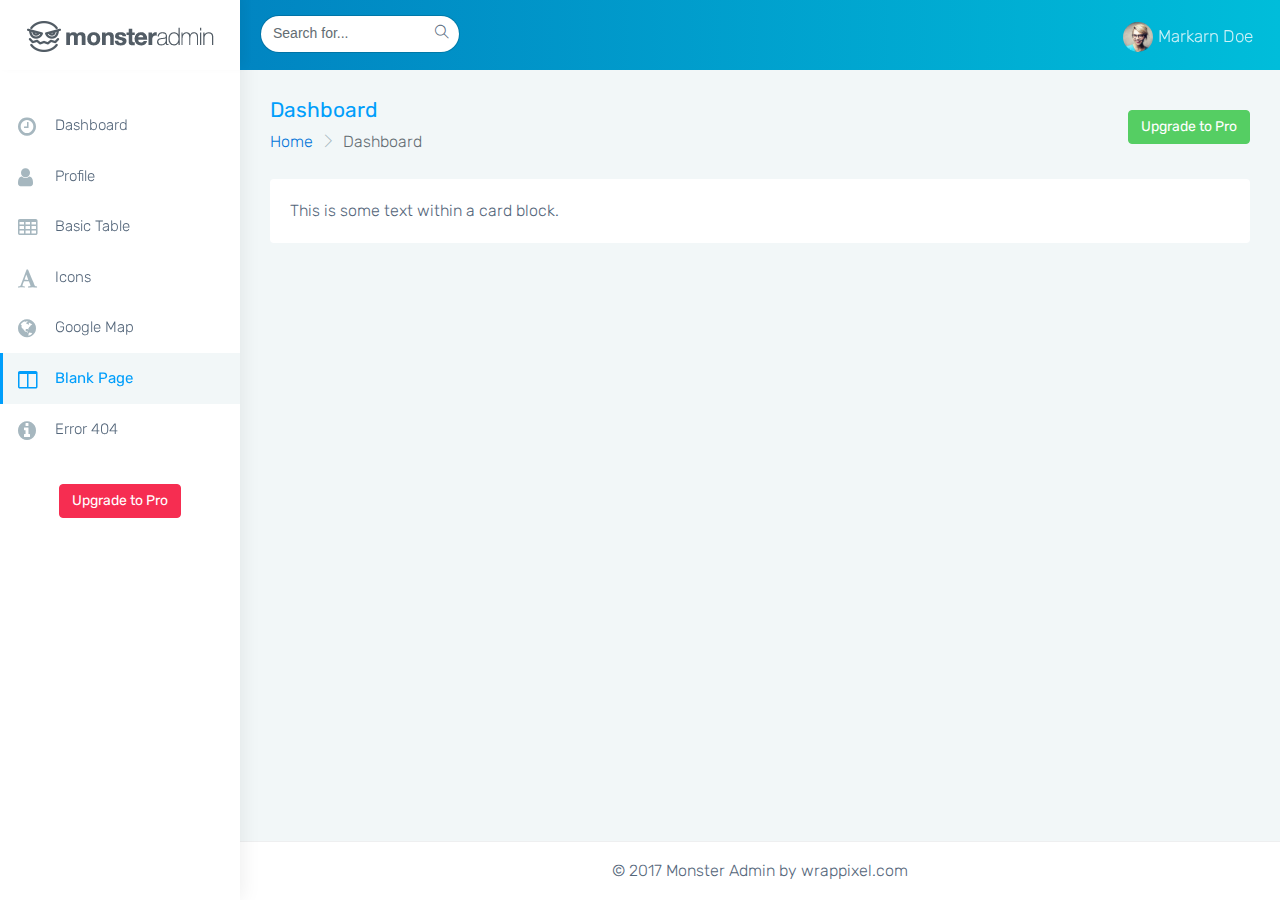
==== admin/lite_version/pages-blank.html @ a8d28470 "update code" ====
<!DOCTYPE html>
<html lang="en">

<head>
    <meta charset="utf-8">
    <meta http-equiv="X-UA-Compatible" content="IE=edge">
    <!-- Tell the browser to be responsive to screen width -->
    <meta name="viewport" content="width=device-width, initial-scale=1">
    <meta name="description" content="">
    <meta name="author" content="">
    <!-- Favicon icon -->
    <link rel="icon" type="image/png" sizes="16x16" href="../assets/images/favicon.png">
    <title>Admin Shop</title>
    <!-- Bootstrap Core CSS -->
    <link href="../assets/plugins/bootstrap/css/bootstrap.min.css" rel="stylesheet">
    <!-- Custom CSS -->
    <link href="css/style.css" rel="stylesheet">
    <!-- You can change the theme colors from here -->
    <link href="css/colors/blue.css" id="theme" rel="stylesheet">
    <!-- HTML5 Shim and Respond.js IE8 support of HTML5 elements and media queries -->
    <!-- WARNING: Respond.js doesn't work if you view the page via file:// -->
    <!--[if lt IE 9]>
    <script src="https://oss.maxcdn.com/libs/html5shiv/3.7.0/html5shiv.js"></script>
    <script src="https://oss.maxcdn.com/libs/respond.js/1.4.2/respond.min.js"></script>
<![endif]-->
</head>

<body class="fix-header card-no-border">
    <!-- ============================================================== -->
    <!-- Preloader - style you can find in spinners.css -->
    <!-- ============================================================== -->
    <div class="preloader">
        <svg class="circular" viewBox="25 25 50 50">
            <circle class="path" cx="50" cy="50" r="20" fill="none" stroke-width="2" stroke-miterlimit="10" /> </svg>
    </div>
    <!-- ============================================================== -->
    <!-- Main wrapper - style you can find in pages.scss -->
    <!-- ============================================================== -->
    <div id="main-wrapper">
        <!-- ============================================================== -->
        <!-- Topbar header - style you can find in pages.scss -->
        <!-- ============================================================== -->
        <header class="topbar">
            <nav class="navbar top-navbar navbar-toggleable-sm navbar-light">
                <!-- ============================================================== -->
                <!-- Logo -->
                <!-- ============================================================== -->
                <div class="navbar-header">
                    <a class="navbar-brand" href="index.html">
                        <!-- Logo icon -->
                        <b>
                            <!--You can put here icon as well // <i class="wi wi-sunset"></i> //-->
                            <!-- Dark Logo icon -->
                            <img src="../assets/images/logo-icon.png" alt="homepage" class="dark-logo" />
                            
                        </b>
                        <!--End Logo icon -->
                        <!-- Logo text -->
                        <span>
                         <!-- dark Logo text -->
                         <img src="../assets/images/logo-text.png" alt="homepage" class="dark-logo" />
                         </span> </a>
                </div>
                <!-- ============================================================== -->
                <!-- End Logo -->
                <!-- ============================================================== -->
                <div class="navbar-collapse">
                    <!-- ============================================================== -->
                    <!-- toggle and nav items -->
                    <!-- ============================================================== -->
                    <ul class="navbar-nav mr-auto mt-md-0 ">
                        <!-- This is  -->
                        <li class="nav-item"> <a class="nav-link nav-toggler hidden-md-up text-muted waves-effect waves-dark" href="javascript:void(0)"><i class="ti-menu"></i></a> </li>
                        <li class="nav-item hidden-sm-down">
                            <form class="app-search p-l-20">
                                <input type="text" class="form-control" placeholder="Search for..."> <a class="srh-btn"><i class="ti-search"></i></a>
                            </form>
                        </li>
                    </ul>
                    <!-- ============================================================== -->
                    <!-- User profile and search -->
                    <!-- ============================================================== -->
                    <ul class="navbar-nav my-lg-0">
                        <li class="nav-item dropdown">
                            <a class="nav-link dropdown-toggle text-muted waves-effect waves-dark" href="" data-toggle="dropdown" aria-haspopup="true" aria-expanded="false"><img src="../assets/images/users/1.jpg" alt="user" class="profile-pic m-r-5" />Markarn Doe</a>
                        </li>
                    </ul>
                </div>
            </nav>
        </header>
        <!-- ============================================================== -->
        <!-- End Topbar header -->
        <!-- ============================================================== -->
        <!-- ============================================================== -->
        <!-- Left Sidebar - style you can find in sidebar.scss  -->
        <!-- ============================================================== -->
        <aside class="left-sidebar">
            <!-- Sidebar scroll-->
            <div class="scroll-sidebar">
                <!-- Sidebar navigation-->
                <nav class="sidebar-nav">
                    <ul id="sidebarnav">
                        <li>
                            <a href="index.html" class="waves-effect"><i class="fa fa-clock-o m-r-10" aria-hidden="true"></i>Dashboard</a>
                        </li>
                        <li>
                            <a href="pages-profile.html" class="waves-effect"><i class="fa fa-user m-r-10" aria-hidden="true"></i>Profile</a>
                        </li>
                        <li>
                            <a href="table-basic.html" class="waves-effect"><i class="fa fa-table m-r-10" aria-hidden="true"></i>Basic Table</a>
                        </li>
                        <li>
                            <a href="icon-fontawesome.html" class="waves-effect"><i class="fa fa-font m-r-10" aria-hidden="true"></i>Icons</a>
                        </li>
                        <li>
                            <a href="map-google.html" class="waves-effect"><i class="fa fa-globe m-r-10" aria-hidden="true"></i>Google Map</a>
                        </li>
                        <li>
                            <a href="pages-blank.html" class="waves-effect"><i class="fa fa-columns m-r-10" aria-hidden="true"></i>Blank Page</a>
                        </li>
                        <li>
                            <a href="pages-error-404.html" class="waves-effect"><i class="fa fa-info-circle m-r-10" aria-hidden="true"></i>Error 404</a>
                        </li>
                    </ul>
                    <div class="text-center m-t-30">
                        <a href="https://wrappixel.com/templates/monsteradmin/" class="btn btn-danger"> Upgrade to Pro</a>
                    </div>
                </nav>
                <!-- End Sidebar navigation -->
            </div>
            <!-- End Sidebar scroll-->
        </aside>
        <!-- ============================================================== -->
        <!-- End Left Sidebar - style you can find in sidebar.scss  -->
        <!-- ============================================================== -->
        <!-- ============================================================== -->
        <!-- Page wrapper  -->
        <!-- ============================================================== -->
        <div class="page-wrapper">
            <!-- ============================================================== -->
            <!-- Container fluid  -->
            <!-- ============================================================== -->
            <div class="container-fluid">
                <!-- ============================================================== -->
                <!-- Bread crumb and right sidebar toggle -->
                <!-- ============================================================== -->
                <div class="row page-titles">
                    <div class="col-md-6 col-8 align-self-center">
                        <h3 class="text-themecolor m-b-0 m-t-0">Dashboard</h3>
                        <ol class="breadcrumb">
                            <li class="breadcrumb-item"><a href="javascript:void(0)">Home</a></li>
                            <li class="breadcrumb-item active">Dashboard</li>
                        </ol>
                    </div>
                    <div class="col-md-6 col-4 align-self-center">
                        <a href="https://wrappixel.com/templates/monsteradmin/" class="btn pull-right hidden-sm-down btn-success"> Upgrade to Pro</a>
                    </div>
                </div>
                <!-- ============================================================== -->
                <!-- End Bread crumb and right sidebar toggle -->
                <!-- ============================================================== -->
                <!-- ============================================================== -->
                <!-- Start Page Content -->
                <!-- ============================================================== -->
                <div class="row">
                    <div class="col-12">
                        <div class="card">
                            <div class="card-block">
                                This is some text within a card block.
                            </div>
                        </div>
                    </div>
                </div>
                <!-- ============================================================== -->
                <!-- End PAge Content -->
                <!-- ============================================================== -->
            </div>
            <!-- ============================================================== -->
            <!-- End Container fluid  -->
            <!-- ============================================================== -->
            <!-- ============================================================== -->
            <!-- footer -->
            <!-- ============================================================== -->
            <footer class="footer text-center">
                © 2017 Monster Admin by wrappixel.com
            </footer>
            <!-- ============================================================== -->
            <!-- End footer -->
            <!-- ============================================================== -->
        </div>
        <!-- ============================================================== -->
        <!-- End Page wrapper  -->
        <!-- ============================================================== -->
    </div>
    <!-- ============================================================== -->
    <!-- End Wrapper -->
    <!-- ============================================================== -->
    <!-- ============================================================== -->
    <!-- All Jquery -->
    <!-- ============================================================== -->
    <script src="../assets/plugins/jquery/jquery.min.js"></script>
    <!-- Bootstrap tether Core JavaScript -->
    <script src="../assets/plugins/bootstrap/js/tether.min.js"></script>
    <script src="../assets/plugins/bootstrap/js/bootstrap.min.js"></script>
    <!-- slimscrollbar scrollbar JavaScript -->
    <script src="js/jquery.slimscroll.js"></script>
    <!--Wave Effects -->
    <script src="js/waves.js"></script>
    <!--Menu sidebar -->
    <script src="js/sidebarmenu.js"></script>
    <!--stickey kit -->
    <script src="../assets/plugins/sticky-kit-master/dist/sticky-kit.min.js"></script>
    <!--Custom JavaScript -->
    <script src="js/custom.min.js"></script>
    <!-- ============================================================== -->
    <!-- Style switcher -->
    <!-- ============================================================== -->
    <script src="../assets/plugins/styleswitcher/jQuery.style.switcher.js"></script>
</body>

</html>
---- admin/lite_version/css/style.css ----
@import 'https://fonts.googleapis.com/css?family=Rubik:300,400,500,700,900';@import url(../scss/icons/font-awesome/css/font-awesome.min.css);@import url(../scss/icons/simple-line-icons/css/simple-line-icons.css);@import url(../scss/icons/weather-icons/css/weather-icons.min.css);@import url(../scss/icons/linea-icons/linea.css);@import url(../scss/icons/themify-icons/themify-icons.css);@import url(../scss/icons/flag-icon-css/flag-icon.min.css);@import url(../scss/icons/material-design-iconic-font/css/materialdesignicons.min.css);@import url(../css/spinners.css);@import url(../css/animate.css);.preloader{width:100%;height:100%;top:0px;position:fixed;z-index:99999;background:#fff}.preloader .cssload-speeding-wheel{position:absolute;top:calc(50% - 3.5px);left:calc(50% - 3.5px)}*{outline:none!important}body{background:#fff;font-family:"Rubik", sans-serif;margin:0;overflow-x:hidden;color:#54667a;font-weight:300}html{position:relative;min-height:100%;background:#ffffff}a:focus,a:hover{text-decoration:none}a.link{color:#54667a!important}a.link:focus,a.link:hover{color:#009efb!important}.img-responsive{width:100%;height:auto}.img-rounded{border-radius:4px}h1,h2,h3,h4,h5,h6{color:#2c2b2e;font-family:"Rubik", sans-serif;font-weight:400}h1{line-height:48px;font-size:36px}h2{line-height:36px;font-size:24px}h3{line-height:30px;font-size:21px}h4{line-height:22px;font-size:18px}h5{line-height:18px;font-size:16px;font-weight:400}h6{line-height:16px;font-size:14px;font-weight:400}.display-5{font-size:3rem}.display-6{font-size:36px}.box{border-radius:4px;padding:10px}.dl{display:inline-block!important}.db{display:block!important}.no-wrap td,.no-wrap th{white-space:nowrap}blockquote{border-left:5px solid #009efb!important;border:1px solid rgba(120, 130, 140, 0.13);padding:15px}.clear{clear:both}ol li{margin:5px 0}.p-0{padding:0px!important}.p-10{padding:10px!important}.p-20{padding:20px!important}.p-30{padding:30px!important}.p-l-0{padding-left:0px!important}.p-l-10{padding-left:10px!important}.p-l-20{padding-left:20px!important}.p-r-0{padding-right:0px!important}.p-r-10{padding-right:10px!important}.p-r-20{padding-right:20px!important}.p-r-30{padding-right:30px!important}.p-r-40{padding-right:40px!important}.p-t-0{padding-top:0px!important}.p-t-10{padding-top:10px!important}.p-t-20{padding-top:20px!important}.p-t-30{padding-top:30px!important}.p-b-0{padding-bottom:0px!important}.p-b-5{padding-bottom:5px!important}.p-b-10{padding-bottom:10px!important}.p-b-20{padding-bottom:20px!important}.p-b-30{padding-bottom:30px!important}.p-b-40{padding-bottom:40px!important}.m-0{margin:0px!important}.m-l-5{margin-left:5px!important}.m-l-10{margin-left:10px!important}.m-l-15{margin-left:15px!important}.m-l-20{margin-left:20px!important}.m-l-30{margin-left:30px!important}.m-l-40{margin-left:40px!important}.m-r-5{margin-right:5px!important}.m-r-10{margin-right:10px!important}.m-r-15{margin-right:15px!important}.m-r-20{margin-right:20px!important}.m-r-30{margin-right:30px!important}.m-r-40{margin-right:40px!important}.m-t-0{margin-top:0px!important}.m-t-5{margin-top:5px!important}.m-t-10{margin-top:10px!important}.m-t-15{margin-top:15px!important}.m-t-20{margin-top:20px!important}.m-t-30{margin-top:30px!important}.m-t-40{margin-top:40px!important}.m-b-0{margin-bottom:0px!important}.m-b-5{margin-bottom:5px!important}.m-b-10{margin-bottom:10px!important}.m-b-15{margin-bottom:15px!important}.m-b-20{margin-bottom:20px!important}.m-b-30{margin-bottom:30px!important}.m-b-40{margin-bottom:40px!important}.vt{vertical-align:top!important}.vm{vertical-align:middle!important}.vb{vertical-align:bottom!important}.font-bold{font-weight:700!important}.font-normal{font-weight:normal!important}.font-light{font-weight:300!important}.font-medium{font-weight:400!important}.font-16{font-size:16px!important}.font-14{font-size:14px!important}.font-18{font-size:18px!important}.font-20{font-size:20px!important}.b-0{border:none}.b-r{border-right:1px solid rgba(120, 130, 140, 0.13)!important}.b-l{border-left:1px solid rgba(120, 130, 140, 0.13)!important}.b-b{border-bottom:1px solid rgba(120, 130, 140, 0.13)!important}.b-t{border-top:1px solid rgba(120, 130, 140, 0.13)!important}.b-all{border:1px solid rgba(120, 130, 140, 0.13)!important}.thumb-sm{height:32px;width:32px}.thumb-md{height:48px;width:48px}.thumb-lg{height:88px;width:88px}.hide{display:none}.img-circle{border-radius:100%}.radius{border-radius:4px}.text-muted{color:#90a4ae!important}.bg-primary{background-color:#7460ee!important}.bg-success{background-color:#55ce63!important}.bg-info{background-color:#009efb!important}.bg-warning{background-color:#ffbc34!important}.bg-danger{background-color:#f62d51!important}.bg-megna{background-color:#01c0c8!important}.bg-theme{background-color:#009efb!important}.bg-inverse{background-color:#2f3d4a!important}.bg-purple{background-color:#7460ee!important}.bg-light-primary{background-color:#f1effd!important}.bg-light-success{background-color:#e8fdeb!important}.bg-light-info{background-color:#cfecfe!important}.bg-light-extra{background-color:#ebf3f5!important}.bg-light-warning{background-color:#fff8ec!important}.bg-light-danger{background-color:#f9e7eb!important}.bg-light-inverse{background-color:#f6f6f6!important}.bg-light{background-color:#f2f7f8!important}.bg-white{background-color:#ffffff!important}.round{line-height:45px;color:#ffffff;width:45px;height:45px;display:inline-block;font-weight:400;text-align:center;border-radius:100%;background:#009efb}.round img{border-radius:100%}.round.round-info{background:#009efb}.round.round-warning{background:#ffbc34}.round.round-danger{background:#f62d51}.round.round-success{background:#55ce63}.round.round-primary{background:#7460ee}.label{padding:2px 10px;line-height:13px;color:#ffffff;font-weight:400;border-radius:4px;font-size:75%}.label-rounded{border-radius:60px}.label-custom{background-color:#01c0c8}.label-success{background-color:#55ce63}.label-info{background-color:#009efb}.label-warning{background-color:#ffbc34}.label-danger{background-color:#f62d51}.label-megna{background-color:#01c0c8}.label-primary{background-color:#7460ee}.label-purple{background-color:#7460ee}.label-red{background-color:#fb3a3a}.label-inverse{background-color:#2f3d4a}.label-default{background-color:#f2f7f8}.label-white{background-color:#ffffff}.label-light-success{background-color:#e8fdeb;color:#55ce63}.label-light-info{background-color:#cfecfe;color:#009efb}.label-light-warning{background-color:#fff8ec;color:#ffbc34}.label-light-danger{background-color:#f9e7eb;color:#f62d51}.label-light-megna{background-color:#e0f2f4;color:#01c0c8}.label-light-primary{background-color:#f1effd;color:#7460ee}.label-light-inverse{background-color:#f6f6f6;color:#2f3d4a}.pagination>li:first-child>a,.pagination>li:first-child>span{border-bottom-left-radius:4px;border-top-left-radius:4px}.pagination>li:last-child>a,.pagination>li:last-child>span{border-bottom-right-radius:4px;border-top-right-radius:4px}.pagination>li>a,.pagination>li>span{color:#263238}.pagination>li>a:focus,.pagination>li>a:hover,.pagination>li>span:focus,.pagination>li>span:hover{background-color:#f2f7f8}.pagination-split li{margin-left:5px;display:inline-block;float:left}.pagination-split li:first-child{margin-left:0}.pagination-split li a{-moz-border-radius:4px;-webkit-border-radius:4px;border-radius:4px}.pagination>.active>a,.pagination>.active>a:focus,.pagination>.active>a:hover,.pagination>.active>span,.pagination>.active>span:focus,.pagination>.active>span:hover{background-color:#009efb;border-color:#009efb}.pager li>a,.pager li>span{-moz-border-radius:4px;-webkit-border-radius:4px;border-radius:4px;color:#263238}.table-box{display:table;width:100%}.table.no-border tbody td{border:0px}.cell{display:table-cell;vertical-align:middle}.table td,.table th{border-color:#f3f1f1}.table th,.table thead th{font-weight:500}.table-hover tbody tr:hover{background:#f2f7f8}.jqstooltip{width:auto!important;height:auto!important}.v-middle td,.v-middle th{vertical-align:middle}.waves-effect{position:relative;cursor:pointer;display:inline-block;overflow:hidden;-webkit-user-select:none;-moz-user-select:none;-ms-user-select:none;user-select:none;-webkit-tap-highlight-color:transparent;vertical-align:middle;z-index:1;will-change:opacity, transform;-webkit-transition:all 0.3s ease-out;-moz-transition:all 0.3s ease-out;-o-transition:all 0.3s ease-out;-ms-transition:all 0.3s ease-out;transition:all 0.3s ease-out}.waves-effect .waves-ripple{position:absolute;border-radius:50%;width:20px;height:20px;margin-top:-10px;margin-left:-10px;opacity:0;background:rgba(0, 0, 0, 0.2);-webkit-transition:all 0.7s ease-out;-moz-transition:all 0.7s ease-out;-o-transition:all 0.7s ease-out;-ms-transition:all 0.7s ease-out;transition:all 0.7s ease-out;-webkit-transition-property:-webkit-transform, opacity;-moz-transition-property:-moz-transform, opacity;-o-transition-property:-o-transform, opacity;transition-property:opacity, -webkit-transform;transition-property:transform, opacity;transition-property:transform, opacity, -webkit-transform;-webkit-transform:scale(0);-moz-transform:scale(0);-ms-transform:scale(0);-o-transform:scale(0);transform:scale(0);pointer-events:none}.waves-effect.waves-light .waves-ripple{background-color:rgba(255, 255, 255, 0.45)}.waves-effect.waves-red .waves-ripple{background-color:rgba(244, 67, 54, 0.7)}.waves-effect.waves-yellow .waves-ripple{background-color:rgba(255, 235, 59, 0.7)}.waves-effect.waves-orange .waves-ripple{background-color:rgba(255, 152, 0, 0.7)}.waves-effect.waves-purple .waves-ripple{background-color:rgba(156, 39, 176, 0.7)}.waves-effect.waves-green .waves-ripple{background-color:rgba(76, 175, 80, 0.7)}.waves-effect.waves-teal .waves-ripple{background-color:rgba(0, 150, 136, 0.7)}.waves-notransition{-webkit-transition:none!important;-moz-transition:none!important;-o-transition:none!important;-ms-transition:none!important;transition:none!important}.waves-circle{-webkit-transform:translateZ(0);-moz-transform:translateZ(0);-ms-transform:translateZ(0);-o-transform:translateZ(0);transform:translateZ(0);text-align:center;width:2.5em;height:2.5em;line-height:2.5em;border-radius:50%;-webkit-mask-image:none}.waves-input-wrapper{border-radius:0.2em;vertical-align:bottom}.waves-input-wrapper .waves-button-input{position:relative;top:0;left:0;z-index:1}.waves-block{display:block}.badge{font-weight:400}.badge-xs{font-size:9px}.badge-sm,.badge-xs{-webkit-transform:translate(0, -2px);-ms-transform:translate(0, -2px);-o-transform:translate(0, -2px);transform:translate(0, -2px)}.badge-success{background-color:#55ce63}.badge-info{background-color:#009efb}.badge-primary{background-color:#7460ee}.badge-warning{background-color:#ffbc34}.badge-danger{background-color:#f62d51}.badge-purple{background-color:#7460ee}.badge-red{background-color:#fb3a3a}.badge-inverse{background-color:#2f3d4a}.text-white{color:#ffffff!important}.text-danger{color:#f62d51!important}.text-muted{color:#90a4ae!important}.text-warning{color:#ffbc34!important}.text-success{color:#55ce63!important}.text-info{color:#009efb!important}.text-inverse{color:#2f3d4a!important}.text-blue{color:#02bec9!important}.text-purple{color:#7460ee!important}.text-primary{color:#7460ee!important}.text-megna{color:#01c0c8!important}.text-dark{color:#54667a!important}.text-themecolor{color:#009efb!important}.btn{padding:7px 12px;font-size:14px;cursor:pointer}.btn-group label{color:#ffffff!important;margin-bottom:0px}.btn-group label.btn-secondary{color:#54667a!important}.btn-lg{padding:.75rem 1.5rem;font-size:1.25rem}.btn-circle{border-radius:100%;width:40px;height:40px;padding:10px}.btn-circle.btn-sm{width:35px;height:35px;padding:8px 10px;font-size:14px}.btn-circle.btn-lg{width:50px;height:50px;padding:14px 15px;font-size:18px}.btn-circle.btn-xl{width:70px;height:70px;padding:14px 15px;font-size:24px}.btn-sm{padding:.25rem .5rem;font-size:12px}.btn-xs{padding:.25rem .5rem;font-size:10px}.button-list a,.button-list button{margin:5px 12px 5px 0}.btn-outline{color:inherit;background-color:transparent;transition:all .5s}.btn-rounded{border-radius:60px;padding:7px 18px}.btn-rounded.btn-lg{padding:.75rem 1.5rem}.btn-rounded.btn-sm{padding:.25rem .5rem;font-size:12px}.btn-rounded.btn-xs{padding:.25rem .5rem;font-size:10px}.btn-custom,.btn-custom.disabled{background:#009efb;border:1px solid #009efb;color:#ffffff}.btn-custom.disabled:hover,.btn-custom:hover{background:#009efb;opacity:0.8;color:#ffffff;border:1px solid #009efb}.btn-primary,.btn-primary.disabled{background:#7460ee;border:1px solid #7460ee}.btn-primary.disabled:hover,.btn-primary:hover{background:#7460ee;opacity:0.7;border:1px solid #7460ee}.btn-primary.active,.btn-primary.disabled.active,.btn-primary.disabled:focus,.btn-primary:focus{background:#6352ce}.btn-themecolor,.btn-themecolor.disabled{background:#009efb;color:#ffffff;border:1px solid #009efb}.btn-themecolor.disabled:hover,.btn-themecolor:hover{background:#009efb;opacity:0.7;border:1px solid #009efb}.btn-themecolor.active,.btn-themecolor.disabled.active,.btn-themecolor.disabled:focus,.btn-themecolor:focus{background:#028ee1}.btn-success,.btn-success.disabled{background:#55ce63;border:1px solid #55ce63}.btn-success.disabled:hover,.btn-success:hover{background:#55ce63;opacity:0.7;border:1px solid #55ce63}.btn-success.active,.btn-success.disabled.active,.btn-success.disabled:focus,.btn-success:focus{background:#4ab657}.btn-info,.btn-info.disabled{background:#009efb;border:1px solid #009efb}.btn-info.disabled:hover,.btn-info:hover{background:#009efb;opacity:0.7;border:1px solid #009efb}.btn-info.active,.btn-info.disabled.active,.btn-info.disabled:focus,.btn-info:focus{background:#028ee1}.btn-warning,.btn-warning.disabled{background:#ffbc34;border:1px solid #ffbc34}.btn-warning.disabled:hover,.btn-warning:hover{background:#ffbc34;opacity:0.7;border:1px solid #ffbc34}.btn-warning.active,.btn-warning.disabled.active,.btn-warning.disabled:focus,.btn-warning:focus{background:#e9ab2e}.btn-danger,.btn-danger.disabled{background:#f62d51;border:1px solid #f62d51}.btn-danger.disabled:hover,.btn-danger:hover{background:#f62d51;opacity:0.7;border:1px solid #f62d51}.btn-danger.active,.btn-danger.disabled.active,.btn-danger.disabled:focus,.btn-danger:focus{background:#e6294b}.btn-inverse,.btn-inverse.disabled{background:#2f3d4a;border:1px solid #2f3d4a;color:#ffffff}.btn-inverse.disabled:hover,.btn-inverse:hover{background:#2f3d4a;opacity:0.7;color:#ffffff;border:1px solid #2f3d4a}.btn-inverse.active,.btn-inverse.disabled.active,.btn-inverse.disabled:focus,.btn-inverse:focus{background:#232a37;color:#ffffff}.btn-red,.btn-red.disabled{background:#fb3a3a;border:1px solid #fb3a3a;color:#ffffff}.btn-red.disabled:hover,.btn-red:hover{opacity:0.7;border:1px solid #fb3a3a;background:#fb3a3a}.btn-red.active,.btn-red.disabled.active,.btn-red.disabled:focus,.btn-red:focus{background:#e6294b}.btn-outline-default{background-color:#ffffff}.btn-outline-default.focus,.btn-outline-default:focus,.btn-outline-default:hover{background:#f2f7f8}.btn-outline-primary{color:#7460ee;background-color:#ffffff;border-color:#7460ee}.btn-outline-primary.focus,.btn-outline-primary:focus,.btn-outline-primary:hover{background:#7460ee;color:#ffffff;border-color:#7460ee}.btn-outline-success{color:#55ce63;background-color:transparent;border-color:#55ce63}.btn-outline-success.focus,.btn-outline-success:focus,.btn-outline-success:hover{background:#55ce63;border-color:#55ce63;color:#ffffff}.btn-outline-info{color:#009efb;background-color:transparent;border-color:#009efb}.btn-outline-info.focus,.btn-outline-info:focus,.btn-outline-info:hover{background:#009efb;border-color:#009efb;color:#ffffff}.btn-outline-warning{color:#ffbc34;background-color:transparent;border-color:#ffbc34}.btn-outline-warning.focus,.btn-outline-warning:focus,.btn-outline-warning:hover{background:#ffbc34;border-color:#ffbc34;color:#ffffff}.btn-outline-danger{color:#f62d51;background-color:transparent;border-color:#f62d51}.btn-outline-danger.focus,.btn-outline-danger:focus,.btn-outline-danger:hover{background:#f62d51;border-color:#f62d51;color:#ffffff}.btn-outline-red{color:#fb3a3a;background-color:transparent;border-color:#fb3a3a}.btn-outline-red.focus,.btn-outline-red:focus,.btn-outline-red:hover{background:#fb3a3a;border-color:#fb3a3a;color:#ffffff}.btn-outline-inverse{color:#2f3d4a;background-color:transparent;border-color:#2f3d4a}.btn-outline-inverse.focus,.btn-outline-inverse:focus,.btn-outline-inverse:hover{background:#2f3d4a;border-color:#2f3d4a;color:#ffffff}.btn-primary.active.focus,.btn-primary.active:focus,.btn-primary.active:hover,.btn-primary.focus,.btn-primary.focus:active,.btn-primary:active:focus,.btn-primary:active:hover,.btn-primary:focus,.open>.dropdown-toggle.btn-primary.focus,.open>.dropdown-toggle.btn-primary:focus,.open>.dropdown-toggle.btn-primary:hover{background-color:#6352ce;border:1px solid #6352ce}.btn-success.active.focus,.btn-success.active:focus,.btn-success.active:hover,.btn-success.focus,.btn-success.focus:active,.btn-success:active:focus,.btn-success:active:hover,.btn-success:focus,.open>.dropdown-toggle.btn-success.focus,.open>.dropdown-toggle.btn-success:focus,.open>.dropdown-toggle.btn-success:hover{background-color:#4ab657;border:1px solid #4ab657}.btn-info.active.focus,.btn-info.active:focus,.btn-info.active:hover,.btn-info.focus,.btn-info.focus:active,.btn-info:active:focus,.btn-info:active:hover,.btn-info:focus,.open>.dropdown-toggle.btn-info.focus,.open>.dropdown-toggle.btn-info:focus,.open>.dropdown-toggle.btn-info:hover{background-color:#028ee1;border:1px solid #028ee1}.btn-warning.active.focus,.btn-warning.active:focus,.btn-warning.active:hover,.btn-warning.focus,.btn-warning.focus:active,.btn-warning:active:focus,.btn-warning:active:hover,.btn-warning:focus,.open>.dropdown-toggle.btn-warning.focus,.open>.dropdown-toggle.btn-warning:focus,.open>.dropdown-toggle.btn-warning:hover{background-color:#e9ab2e;border:1px solid #e9ab2e}.btn-danger.active.focus,.btn-danger.active:focus,.btn-danger.active:hover,.btn-danger.focus,.btn-danger.focus:active,.btn-danger:active:focus,.btn-danger:active:hover,.btn-danger:focus,.open>.dropdown-toggle.btn-danger.focus,.open>.dropdown-toggle.btn-danger:focus,.open>.dropdown-toggle.btn-danger:hover{background-color:#e6294b;border:1px solid #e6294b}.btn-inverse.active,.btn-inverse.focus,.btn-inverse:active,.btn-inverse:focus,.btn-inverse:hover,.btn-inverse:hover,.open>.dropdown-toggle.btn-inverse{background-color:#232a37;border:1px solid #232a37}.btn-red.active,.btn-red.focus,.btn-red:active,.btn-red:focus,.btn-red:hover,.btn-red:hover,.open>.dropdown-toggle.btn-red{background-color:#d61f1f;border:1px solid #d61f1f;color:#ffffff}.button-box .btn{margin:0 8px 8px 0px}.btn-label{background:rgba(0, 0, 0, 0.05);display:inline-block;margin:-6px 12px -6px -14px;padding:7px 15px}.btn-facebook{color:#ffffff!important;background-color:#3b5998!important}.btn-twitter{color:#ffffff!important;background-color:#55acee!important}.btn-linkedin{color:#ffffff!important;background-color:#007bb6!important}.btn-dribbble{color:#ffffff!important;background-color:#ea4c89!important}.btn-googleplus{color:#ffffff!important;background-color:#dd4b39!important}.btn-instagram{color:#ffffff!important;background-color:#3f729b!important}.btn-pinterest{color:#ffffff!important;background-color:#cb2027!important}.btn-dropbox{color:#ffffff!important;background-color:#007ee5!important}.btn-flickr{color:#ffffff!important;background-color:#ff0084!important}.btn-tumblr{color:#ffffff!important;background-color:#32506d!important}.btn-skype{color:#ffffff!important;background-color:#00aff0!important}.btn-youtube{color:#ffffff!important;background-color:#bb0000!important}.btn-github{color:#ffffff!important;background-color:#171515!important}.notify{position:relative;top:-25px;right:-7px}.notify .heartbit{position:absolute;top:-20px;right:-4px;height:25px;width:25px;z-index:10;border:5px solid #f62d51;border-radius:70px;-moz-animation:heartbit 1s ease-out;-moz-animation-iteration-count:infinite;-o-animation:heartbit 1s ease-out;-o-animation-iteration-count:infinite;-webkit-animation:heartbit 1s ease-out;-webkit-animation-iteration-count:infinite;animation-iteration-count:infinite}.notify .point{width:6px;height:6px;-webkit-border-radius:30px;-moz-border-radius:30px;border-radius:30px;background-color:#f62d51;position:absolute;right:6px;top:-10px}@-moz-keyframes heartbit{0%{-moz-transform:scale(0);opacity:0.0}25%{-moz-transform:scale(0.1);opacity:0.1}50%{-moz-transform:scale(0.5);opacity:0.3}75%{-moz-transform:scale(0.8);opacity:0.5}to{-moz-transform:scale(1);opacity:0.0}}@-webkit-keyframes heartbit{0%{-webkit-transform:scale(0);opacity:0.0}25%{-webkit-transform:scale(0.1);opacity:0.1}50%{-webkit-transform:scale(0.5);opacity:0.3}75%{-webkit-transform:scale(0.8);opacity:0.5}to{-webkit-transform:scale(1);opacity:0.0}}.checkbox{padding-left:20px}.checkbox label{display:block;padding-left:5px;position:relative}.checkbox label:before{-o-transition:0.3s ease-in-out;-webkit-transition:0.3s ease-in-out;background-color:#ffffff;border-radius:1px;border:1px solid rgba(120, 130, 140, 0.13);content:"";display:inline-block;height:17px;left:0;top:3px;margin-left:-20px;position:absolute;transition:0.3s ease-in-out;width:17px;outline:none!important}.checkbox label:after{color:#263238;display:inline-block;font-size:11px;height:16px;left:0;margin-left:-20px;padding-left:3px;padding-top:1px;position:absolute;top:3px;width:16px}.checkbox input[type=checkbox]{cursor:pointer;opacity:0;z-index:1;position:absolute;left:0px;outline:none!important}.checkbox input[type=checkbox]:disabled+label{opacity:0.65}.checkbox input[type=checkbox]:focus+label:before{outline-offset:-2px;outline:none;outline:thin dotted}.checkbox input[type=checkbox]:checked+label:after{content:"\f00c";font-family:'FontAwesome'}.checkbox input[type=checkbox]:disabled+label:before{background-color:#f2f7f8;cursor:not-allowed}.checkbox.checkbox-circle label:before{border-radius:50%}.checkbox.checkbox-inline{margin-top:0}.checkbox.checkbox-single label{height:17px}.checkbox-primary input[type=checkbox]:checked+label:before{background-color:#7460ee;border-color:#7460ee}.checkbox-primary input[type=checkbox]:checked+label:after{color:#ffffff}.checkbox-danger input[type=checkbox]:checked+label:before{background-color:#f62d51;border-color:#f62d51}.checkbox-danger input[type=checkbox]:checked+label:after{color:#ffffff}.checkbox-info input[type=checkbox]:checked+label:before{background-color:#009efb;border-color:#009efb}.checkbox-info input[type=checkbox]:checked+label:after{color:#ffffff}.checkbox-warning input[type=checkbox]:checked+label:before{background-color:#ffbc34;border-color:#ffbc34}.checkbox-warning input[type=checkbox]:checked+label:after{color:#ffffff}.checkbox-success input[type=checkbox]:checked+label:before{background-color:#55ce63;border-color:#55ce63}.checkbox-success input[type=checkbox]:checked+label:after{color:#ffffff}.checkbox-purple input[type=checkbox]:checked+label:before{background-color:#7460ee;border-color:#7460ee}.checkbox-purple input[type=checkbox]:checked+label:after{color:#ffffff}.checkbox-red input[type=checkbox]:checked+label:before{background-color:#f62d51;border-color:#f62d51}.checkbox-red input[type=checkbox]:checked+label:after{color:#ffffff}.checkbox-inverse input[type=checkbox]:checked+label:before{background-color:#2f3d4a;border-color:#2f3d4a}.checkbox-inverse input[type=checkbox]:checked+label:after{color:#ffffff}.radio{padding-left:20px}.radio label{display:inline-block;padding-left:5px;position:relative}.radio label:before{-o-transition:border 0.5s ease-in-out;-webkit-transition:border 0.5s ease-in-out;background-color:#ffffff;border-radius:50%;border:1px solid rgba(120, 130, 140, 0.13);content:"";display:inline-block;height:17px;left:0;margin-left:-20px;outline:none!important;position:absolute;transition:border 0.5s ease-in-out;width:17px;outline:none!important}.radio label:after{-moz-transition:-moz-transform 0.3s cubic-bezier(0.8, -0.33, 0.2, 1.33);-ms-transform:scale(0, 0);-o-transform:scale(0, 0);-o-transition:-o-transform 0.3s cubic-bezier(0.8, -0.33, 0.2, 1.33);-webkit-transform:scale(0, 0);-webkit-transition:-webkit-transform 0.3s cubic-bezier(0.8, -0.33, 0.2, 1.33);background-color:#263238;border-radius:50%;content:" ";display:inline-block;height:7px;left:5px;margin-left:-20px;position:absolute;top:5px;transform:scale(0, 0);transition:-webkit-transform 0.3s cubic-bezier(0.8, -0.33, 0.2, 1.33);transition:transform 0.3s cubic-bezier(0.8, -0.33, 0.2, 1.33);transition:transform 0.3s cubic-bezier(0.8, -0.33, 0.2, 1.33), -webkit-transform 0.3s cubic-bezier(0.8, -0.33, 0.2, 1.33);width:7px}.radio input[type=radio]{cursor:pointer;opacity:0;z-index:1;outline:none!important}.radio input[type=radio]:disabled+label{opacity:0.65}.radio input[type=radio]:focus+label:before{outline-offset:-2px;outline:5px auto -webkit-focus-ring-color;outline:thin dotted}.radio input[type=radio]:checked+label:after{-ms-transform:scale(1, 1);-o-transform:scale(1, 1);-webkit-transform:scale(1, 1);transform:scale(1, 1)}.radio input[type=radio]:disabled+label:before{cursor:not-allowed}.radio.radio-inline{margin-top:0}.radio.radio-single label{height:17px}.radio-primary input[type=radio]+label:after{background-color:#7460ee}.radio-primary input[type=radio]:checked+label:before{border-color:#7460ee}.radio-primary input[type=radio]:checked+label:after{background-color:#7460ee}.radio-danger input[type=radio]+label:after{background-color:#f62d51}.radio-danger input[type=radio]:checked+label:before{border-color:#f62d51}.radio-danger input[type=radio]:checked+label:after{background-color:#f62d51}.radio-info input[type=radio]+label:after{background-color:#009efb}.radio-info input[type=radio]:checked+label:before{border-color:#009efb}.radio-info input[type=radio]:checked+label:after{background-color:#009efb}.radio-warning input[type=radio]+label:after{background-color:#ffbc34}.radio-warning input[type=radio]:checked+label:before{border-color:#ffbc34}.radio-warning input[type=radio]:checked+label:after{background-color:#ffbc34}.radio-success input[type=radio]+label:after{background-color:#55ce63}.radio-success input[type=radio]:checked+label:before{border-color:#55ce63}.radio-success input[type=radio]:checked+label:after{background-color:#55ce63}.radio-purple input[type=radio]+label:after{background-color:#7460ee}.radio-purple input[type=radio]:checked+label:before{border-color:#7460ee}.radio-purple input[type=radio]:checked+label:after{background-color:#7460ee}.radio-red input[type=radio]+label:after{background-color:#f62d51}.radio-red input[type=radio]:checked+label:before{border-color:#f62d51}.radio-red input[type=radio]:checked+label:after{background-color:#f62d51}.checkbox label,.radio label{cursor:pointer}.fileupload{overflow:hidden;position:relative}.fileupload input.upload{cursor:pointer;filter:alpha(opacity=0);font-size:20px;margin:0;opacity:0;padding:0;position:absolute;right:0;top:0}.mega-dropdown{position:static;width:100%}.mega-dropdown .dropdown-menu{width:100%;padding:30px;margin-top:0px;background:url(../../assets/images/background/megamenubg.jpg) no-repeat right bottom #fff}.mega-dropdown ul{padding:0px}.mega-dropdown ul li{list-style:none}.mega-dropdown .carousel-item .container{padding:0px}.mega-dropdown .nav-accordion .card{margin-bottom:1px}.mega-dropdown .nav-accordion .card-header{background:#ffffff}.mega-dropdown .nav-accordion .card-header h5{margin:0px}.mega-dropdown .nav-accordion .card-header h5 a{text-decoration:none;color:#54667a}ul.list-style-none{margin:0px;padding:0px}ul.list-style-none li{list-style:none}ul.list-style-none li a{color:#54667a;padding:8px 0px;display:block;text-decoration:none}ul.list-style-none li a:hover{color:#009efb}.dropdown-item{padding:8px 1rem;color:#54667a}.custom-select{background:url(../../assets/images/custom-select.png) right 0.75rem center no-repeat}textarea{resize:none}.form-control{color:#54667a;min-height:38px;display:initial}.form-control-sm{min-height:20px}.form-control:disabled,.form-control[readonly]{opacity:0.7}.custom-control-input:focus~.custom-control-indicator{box-shadow:none}.custom-control-input:checked~.custom-control-indicator{background-color:#55ce63}form label{font-weight:400}.form-group{margin-bottom:25px}.form-horizontal label{margin-bottom:0px}.form-control-static{padding-top:0px}.form-bordered .form-group{border-bottom:1px solid rgba(120, 130, 140, 0.13);padding-bottom:20px}.card-no-border .card{border:0px}.card-no-border .sidebar-footer{background:#ffffff}.card-no-border .page-wrapper{background:#f2f7f8}.card-no-border .left-sidebar{box-shadow:1px 0px 20px rgba(0, 0, 0, 0.08)}.card-no-border .left-sidebar,.card-no-border .sidebar-nav{background:#ffffff}.card-no-border .sidebar-nav>ul>li>a.active{background:#f2f7f8}.card-no-border .shadow-none{box-shadow:none}.card-outline-danger,.card-outline-info,.card-outline-primary,.card-outline-success,.card-outline-warning{background:#ffffff}.card-no-border .card-group .card{border:1px solid rgba(120, 130, 140, 0.13)}.card-header{background-color:#dae6e8}.css-bar:after{z-index:1}.css-bar>i{z-index:10}.single-column .left-sidebar{display:none}.single-column .page-wrapper{margin-left:0px}.fix-width{width:100%;max-width:1170px;margin:0 auto}ul.common li{display:inline-block;line-height:40px;list-style:outside none none;width:48%}#main-wrapper{width:100%}.boxed #main-wrapper{width:100%;max-width:1300px;margin:0 auto;box-shadow:0 0 60px rgba(0, 0, 0, 0.1)}.boxed #main-wrapper .sidebar-footer{position:absolute}.boxed #main-wrapper .footer{display:none}.page-wrapper{background:#fff;padding-bottom:60px}.container-fluid{padding:25px 30px}.topbar{position:relative;z-index:50}.topbar .top-navbar{min-height:70px;padding:0px 15px 0 0}.topbar .top-navbar .dropdown-toggle:after{display:none}.topbar .top-navbar .navbar-header{line-height:65px;text-align:center}.topbar .top-navbar .navbar-header .navbar-brand{margin-right:0px;padding-bottom:0px;padding-top:0px}.topbar .top-navbar .navbar-header .navbar-brand .light-logo{display:none}.topbar .top-navbar .navbar-header .navbar-brand b{line-height:70px;display:inline-block}.topbar .top-navbar .navbar-nav>.nav-item>.nav-link{padding-left:.75rem;padding-right:.75rem;font-size:17px;line-height:50px}.topbar .top-navbar .navbar-nav>.nav-item.show{background:rgba(0, 0, 0, 0.05)}.topbar .top-navbar .app-search{position:relative;margin-top:13px;margin-right:10px;display:inline-block}.topbar .top-navbar .app-search input{width:200px;border-radius:100px;font-size:14px;transition:0.5s ease-in}.topbar .top-navbar .app-search input:focus{width:240px}.topbar .top-navbar .app-search .srh-btn{position:absolute;top:8px;cursor:pointer;background:#ffffff;width:15px;height:15px;right:10px;font-size:14px}.topbar .profile-pic{width:30px;border-radius:100%}.topbar .dropdown-menu{box-shadow:0 3px 12px rgba(0, 0, 0, 0.05);-webkit-box-shadow:0 3px 12px rgba(0, 0, 0, 0.05);-moz-box-shadow:0 3px 12px rgba(0, 0, 0, 0.05);border-color:rgba(120, 130, 140, 0.13)}.topbar .dropdown-menu .dropdown-item{padding:7px 1.5rem}.topbar ul.dropdown-user{padding:0px;width:270px}.topbar ul.dropdown-user li{list-style:none;padding:0px;margin:0px}.topbar ul.dropdown-user li.divider{height:1px;margin:9px 0;overflow:hidden;background-color:rgba(120, 130, 140, 0.13)}.topbar ul.dropdown-user li .dw-user-box{padding:10px 15px}.topbar ul.dropdown-user li .dw-user-box .u-img{width:80px;display:inline-block;vertical-align:top}.topbar ul.dropdown-user li .dw-user-box .u-img img{width:100%;border-radius:5px}.topbar ul.dropdown-user li .dw-user-box .u-text{display:inline-block;padding-left:10px}.topbar ul.dropdown-user li .dw-user-box .u-text h4{margin:0px}.topbar ul.dropdown-user li .dw-user-box .u-text p{margin-bottom:2px;font-size:14px}.topbar ul.dropdown-user li .dw-user-box .u-text .btn{color:#ffffff;padding:5px 10px;display:inline-block}.topbar ul.dropdown-user li .dw-user-box .u-text .btn:hover{background:#e6294b}.topbar ul.dropdown-user li a{padding:9px 15px;display:block;color:#54667a}.topbar ul.dropdown-user li a:hover{background:#f2f7f8;color:#009efb;text-decoration:none}.mini-sidebar .top-navbar .navbar-header{width:60px;text-align:center}.logo-center .top-navbar .navbar-header{position:absolute;left:0;right:0;margin:0 auto}.page-titles .breadcrumb{padding:0px;background:transparent}.page-titles .breadcrumb .breadcrumb-item+.breadcrumb-item:before{content:"\e649";font-family:themify;color:#a6b7bf;font-size:14px}@-webkit-keyframes rotate{0%{-webkit-transform:rotate(0deg)}to{-webkit-transform:rotate(360deg)}}@-moz-keyframes rotate{0%{-moz-transform:rotate(0deg)}to{-moz-transform:rotate(360deg)}}@keyframes rotate{0%{-webkit-transform:rotate(0deg);transform:rotate(0deg)}to{-webkit-transform:rotate(360deg);transform:rotate(360deg)}}.right-side-toggle{position:relative}.right-side-toggle i{-webkit-transition-property:-webkit-transform;-webkit-transition-duration:1s;-moz-transition-property:-moz-transform;-moz-transition-duration:1s;transition-property:-webkit-transform;transition-property:transform;transition-property:transform, -webkit-transform;transition-duration:1s;-webkit-animation-name:rotate;-webkit-animation-duration:2s;-webkit-animation-iteration-count:infinite;-webkit-animation-timing-function:linear;-moz-animation-name:rotate;-moz-animation-duration:2s;-moz-animation-iteration-count:infinite;-moz-animation-timing-function:linear;animation-name:rotate;animation-duration:2s;animation-iteration-count:infinite;animation-timing-function:linear;position:absolute;top:9px;left:10px}.right-sidebar{position:fixed;right:-240px;width:240px;display:none;z-index:1100;background:#ffffff;top:0px;padding-bottom:20px;height:100%;box-shadow:5px 1px 40px rgba(0, 0, 0, 0.1);transition:all 0.3s ease}.right-sidebar .rpanel-title{display:block;padding:24px 20px;color:#ffffff;text-transform:uppercase;font-size:15px;background:#009efb}.right-sidebar .rpanel-title span{float:right;cursor:pointer;font-size:11px}.right-sidebar .rpanel-title span:hover{color:#ffffff}.right-sidebar .r-panel-body{padding:20px}.right-sidebar .r-panel-body ul{margin:0px;padding:0px}.right-sidebar .r-panel-body ul li{list-style:none;padding:5px 0}.shw-rside{right:0px;width:240px;display:block}.chatonline img{margin-right:10px;float:left;width:30px}.chatonline li a{padding:13px 0;float:left;width:100%}.chatonline li a span{color:#54667a}.chatonline li a span small{display:block;font-size:10px}ul#themecolors{display:block}ul#themecolors li{display:inline-block}ul#themecolors li:first-child{display:block}ul#themecolors li a{width:50px;height:50px;display:inline-block;margin:5px;color:transparent;position:relative}ul#themecolors li a.working:before{content:"\f00c";font-family:"FontAwesome";font-size:18px;line-height:50px;width:50px;height:50px;position:absolute;top:0;left:0;color:#ffffff;text-align:center}.default-theme{background:#90a4ae}.green-theme{background:#55ce63}.yellow-theme{background:#ffbc34}.red-theme{background:#f62d51}.blue-theme{background:#009efb}.purple-theme{background:#7460ee}.megna-theme{background:#01c0c8}.default-dark-theme{background:#263238;background:-moz-linear-gradient(left, #263238 0%, #263238 23%, #90a4ae 23%, #90a4ae 99%);background:-webkit-linear-gradient(left, #263238 0%, #263238 23%, #90a4ae 23%, #90a4ae 99%);background:linear-gradient(to right, #263238 0%, #263238 23%, #90a4ae 23%, #90a4ae 99%)}.green-dark-theme{background:#263238;background:-moz-linear-gradient(left, #263238 0%, #263238 23%, #55ce63 23%, #55ce63 99%);background:-webkit-linear-gradient(left, #263238 0%, #263238 23%, #00c292 23%, #55ce63 99%);background:linear-gradient(to right, #263238 0%, #263238 23%, #55ce63 23%, #55ce63 99%)}.yellow-dark-theme{background:#263238;background:-moz-linear-gradient(left, #263238 0%, #263238 23%, #f62d51 23%, #f62d51 99%);background:-webkit-linear-gradient(left, #263238 0%, #263238 23%, #f62d51 23%, #f62d51 99%);background:linear-gradient(to right, #263238 0%, #263238 23%, #f62d51 23%, #f62d51 99%)}.blue-dark-theme{background:#263238;background:-moz-linear-gradient(left, #263238 0%, #263238 23%, #009efb 23%, #009efb 99%);background:-webkit-linear-gradient(left, #263238 0%, #263238 23%, #009efb 23%, #009efb 99%);background:linear-gradient(to right, #263238 0%, #263238 23%, #009efb 23%, #009efb 99%)}.purple-dark-theme{background:#263238;background:-moz-linear-gradient(left, #263238 0%, #263238 23%, #7460ee 23%, #7460ee 99%);background:-webkit-linear-gradient(left, #263238 0%, #263238 23%, #7460ee 23%, #7460ee 99%);background:linear-gradient(to right, #263238 0%, #263238 23%, #7460ee 23%, #7460ee 99%)}.megna-dark-theme{background:#263238;background:-moz-linear-gradient(left, #263238 0%, #263238 23%, #01c0c8 23%, #01c0c8 99%);background:-webkit-linear-gradient(left, #263238 0%, #263238 23%, #01c0c8 23%, #01c0c8 99%);background:linear-gradient(to right, #263238 0%, #263238 23%, #01c0c8 23%, #01c0c8 99%)}.red-dark-theme{background:#263238;background:-moz-linear-gradient(left, #263238 0%, #263238 23%, #f62d51 23%, #f62d51 99%);background:-webkit-linear-gradient(left, #263238 0%, #263238 23%, #f62d51 23%, #f62d51 99%);background:linear-gradient(to right, #263238 0%, #263238 23%, #f62d51 23%, #f62d51 99%)}.page-titles{padding-bottom:20px}.footer{bottom:0;color:#54667a;left:0px;padding:17px 15px;position:absolute;right:0;border-top:1px solid rgba(120, 130, 140, 0.13);background:#ffffff}.card{margin-bottom:30px}.card .card-subtitle{font-weight:300;margin-bottom:15px;color:#90a4ae}.card-inverse .card-blockquote .blockquote-footer,.card-inverse .card-link,.card-inverse .card-subtitle,.card-inverse .card-text{color:rgba(255, 255, 255, 0.65)}.card-success{background:#55ce63;border-color:#55ce63}.card-danger{background:#f62d51;border-color:#f62d51}.card-warning{background:#ffbc34;border-color:#ffbc34}.card-info{background:#009efb;border-color:#009efb}.card-primary{background:#7460ee;border-color:#7460ee}.card-dark{background:#2f3d4a;border-color:#2f3d4a}.card-megna{background:#01c0c8;border-color:#01c0c8}.button-group .btn{margin-bottom:5px;margin-right:5px}.no-button-group .btn{margin-bottom:5px;margin-right:0px}.btn .text-active{display:none}.btn.active .text-active{display:inline-block}.btn.active .text{display:none}.card-actions{float:right}.card-actions a{cursor:pointer;color:#54667a;opacity:0.7;padding-left:7px;font-size:13px}.card-actions a:hover{opacity:1}.card-columns .card{margin-bottom:20px}.collapsing{-webkit-transition:height .08s ease;transition:height .08s ease}.card-info{background:#009efb;border-color:#009efb}.card-primary{background:#7460ee;border-color:#7460ee}.card-outline-info{border-color:#009efb}.card-outline-info .card-header{background:#009efb;border-color:#009efb}.card-outline-inverse{border-color:#2f3d4a}.card-outline-inverse .card-header{background:#2f3d4a;border-color:#2f3d4a}.card-outline-warning{border-color:#ffbc34}.card-outline-warning .card-header{background:#ffbc34;border-color:#ffbc34}.card-outline-success{border-color:#55ce63}.card-outline-success .card-header{background:#55ce63;border-color:#55ce63}.card-outline-danger{border-color:#f62d51}.card-outline-danger .card-header{background:#f62d51;border-color:#f62d51}.card-outline-primary{border-color:#7460ee}.card-outline-primary .card-header{background:#7460ee;border-color:#7460ee}.bc-colored .breadcrumb-item,.bc-colored .breadcrumb-item a{color:#ffffff}.bc-colored .breadcrumb-item.active,.bc-colored .breadcrumb-item a.active{opacity:0.7}.bc-colored .breadcrumb-item+.breadcrumb-item:before{color:rgba(255, 255, 255, 0.4)}.breadcrumb{margin-bottom:0px}ul.list-icons{margin:0px;padding:0px}ul.list-icons li{list-style:none;line-height:30px;margin:5px 0;transition:0.2s ease-in}ul.list-icons li a{color:#54667a}ul.list-icons li a:hover{color:#009efb}ul.list-icons li i{font-size:13px;padding-right:8px}ul.list-inline li{display:inline-block;padding:0 8px}ul.two-part{margin:0px}ul.two-part li{width:48.8%}.accordion .card{margin-bottom:0px!important}.flot-chart{display:block;height:400px}.flot-chart-content{width:100%;height:100%}.flotTip,.jqstooltip{width:auto!important;height:auto!important;background:#263238;color:#ffffff;padding:5px 10px}.chart{position:relative;display:inline-block;width:100px;height:100px;margin-top:20px;margin-bottom:20px;text-align:center}.chart canvas{position:absolute;top:0;left:0}.chart.chart-widget-pie{margin-top:5px;margin-bottom:5px}.pie-chart>span{left:0;margin-top:-2px;position:absolute;right:0;text-align:center;top:50%;-webkit-transform:translateY(-50%);-ms-transform:translateY(-50%);transform:translateY(-50%)}.chart>span>img{left:0;margin-top:-2px;position:absolute;right:0;text-align:center;top:50%;width:60%;height:60%;-webkit-transform:translateY(-50%);-ms-transform:translateY(-50%);transform:translateY(-50%);margin:0 auto}.percent{display:inline-block;line-height:100px;z-index:2;font-weight:600;font-size:18px;color:#263238}.percent:after{content:'%';margin-left:0.1em;font-size:.8em}.income-year,.total-revenue,.total-revenue2{position:relative}.income-year .chartist-tooltip,.total-revenue2 .chartist-tooltip,.total-revenue .chartist-tooltip{border-radius:60px}.income-year .ct-series-a .ct-line,.total-revenue2 .ct-series-a .ct-line,.total-revenue .ct-series-a .ct-line{stroke:#009efb;stroke-width:2px}.income-year .ct-series-a .ct-point,.total-revenue2 .ct-series-a .ct-point,.total-revenue .ct-series-a .ct-point{stroke:#009efb;stroke-width:7px}.income-year .ct-series-b .ct-line,.total-revenue2 .ct-series-b .ct-line,.total-revenue .ct-series-b .ct-line{stroke:#55ce63;stroke-width:2px}.income-year .ct-series-b .ct-point,.total-revenue2 .ct-series-b .ct-point,.total-revenue .ct-series-b .ct-point{stroke:#55ce63;stroke-width:7px}.income-year .ct-series-a .ct-area,.income-year .ct-series-b .ct-area,.total-revenue2 .ct-series-a .ct-area,.total-revenue2 .ct-series-b .ct-area,.total-revenue .ct-series-a .ct-area,.total-revenue .ct-series-b .ct-area{fill:transparent}.income-year .ct-series-a .ct-bar{stroke:#009efb}.income-year .ct-series-b .ct-bar{stroke:#55ce63}#sales-donute{position:relative}#sales-donute fill,#sales-donute path{stroke-width:0px}.round-overlap{width:150px;border:2px solid rgba(120, 130, 140, 0.13);height:150px;position:absolute;border-radius:100%;font-size:35px;text-align:center;margin:0 auto;left:0px;right:0px;top:25%}.round-overlap i{line-height:150px}.stylish-table thead th{font-weight:400;color:#90a4ae;border:0px;border-bottom:1px}.stylish-table tbody tr{border-left:4px solid #ffffff}.stylish-table tbody tr.active,.stylish-table tbody tr:hover{border-left:4px solid #009efb}.stylish-table tbody td{vertical-align:middle}.stylish-table tbody td h6{font-weight:500;margin-bottom:0px;white-space:nowrap}.stylish-table tbody td small{line-height:12px;white-space:nowrap}.total-revenue2 .ct-series-a .ct-area{fill:#e8fdeb}.total-revenue2 .ct-series-b .ct-area{fill:#e8fdeb}.total-sales{position:relative}.total-sales .chartist-tooltip{background:#55ce63}.total-sales .ct-series-a .ct-bar{stroke:#0f8edd}.total-sales .ct-series-b .ct-bar{stroke:#11a0f8}.total-sales .ct-series-c .ct-bar{stroke:#51bdff}.ct-chart{position:relative}.ct-chart .ct-series-a .ct-slice-donut{stroke:#55ce63}.ct-chart .ct-series-b .ct-slice-donut{stroke:#f2f7f8}.ct-chart .ct-series-c .ct-slice-donut{stroke:#009efb}#visitfromworld path.jvectormap-region.jvectormap-element{stroke-width:1px;stroke:#90a4ae}.jvectormap-goback,.jvectormap-zoomin,.jvectormap-zoomout{background:#90a4ae}.browser td{vertical-align:middle;padding-left:0px}#calendar .fc-today-button{display:none}.total-revenue4{position:relative}.total-revenue4 .ct-series-a .ct-line{stroke:#009efb;stroke-width:1px}.total-revenue4 .ct-series-a .ct-point{stroke:#009efb;stroke-width:5px}.total-revenue4 .ct-series-b .ct-line{stroke:#55ce63;stroke-width:1px}.total-revenue4 .ct-series-b .ct-point{stroke:#55ce63;stroke-width:5px}.total-revenue4 .ct-series-a .ct-area{fill:#009efb;fill-opacity:0.2}.total-revenue4 .ct-series-b .ct-area{fill:#55ce63;fill-opacity:0.2}.sparkchart{margin-bottom:-2px}.btn-file{overflow:hidden;position:relative;vertical-align:middle}.btn-file>input{position:absolute;top:0;right:0;margin:0;opacity:0;filter:alpha(opacity=0);font-size:23px;height:100%;width:100%;direction:ltr;cursor:pointer;border-radius:0px}.fileinput .input-group-addon{border-right:1px solid rgba(120, 130, 140, 0.13)}.fileinput .form-control{padding-top:7px;padding-bottom:5px;display:inline-block;margin-bottom:0px;vertical-align:middle;cursor:text}.fileinput .thumbnail{overflow:hidden;display:inline-block;margin-bottom:5px;vertical-align:middle;text-align:center}.fileinput .thumbnail>img{max-height:100%}.fileinput .btn{vertical-align:middle}.fileinput-exists .fileinput-new,.fileinput-new .fileinput-exists{display:none}.fileinput-inline .fileinput-controls{display:inline}.fileinput-filename{vertical-align:middle;display:inline-block;overflow:hidden}.form-control .fileinput-filename{vertical-align:bottom}.fileinput.input-group>*{position:relative;z-index:2}.fileinput.input-group>.btn-file{z-index:1}.product-review{margin:0px;padding:25px}.product-review li{display:block;padding:20px 0;list-style:none}.product-review li .font,.product-review li span{display:inline-block;margin-left:10px}.social-profile{text-align:center;background:rgba(7, 10, 43, 0.8)}.customtab li a.nav-link,.profile-tab li a.nav-link{border:0px;padding:15px 20px;color:#54667a}.customtab li a.nav-link.active,.profile-tab li a.nav-link.active{border-bottom:2px solid #009efb;color:#009efb}.customtab li a.nav-link:hover,.profile-tab li a.nav-link:hover{color:#009efb}.bootstrap-select:not([class*=col-]):not([class*=form-control]):not(.input-group-btn){width:100%}.bootstrap-select .dropdown-menu li a{display:block;padding:7px 20px;clear:both;font-weight:400;line-height:1.42857143;color:#54667a;white-space:nowrap}.bootstrap-select .dropdown-menu li a:hover{color:#009efb;background:#f2f7f8}.bootstrap-touchspin .input-group-btn-vertical>.btn{padding:9px 10px}.form-material .form-group{overflow:hidden}.form-material .form-control{background-color:transparent;background-position:center bottom, center calc(100% - 1px);background-repeat:no-repeat;background-size:0 2px, 100% 1px;padding:0;transition:background 0s ease-out 0s}.form-material .form-control,.form-material .form-control.focus,.form-material .form-control:focus{background-image:linear-gradient(#009efb, #009efb), linear-gradient(#d9d9d9, #d9d9d9);border:0 none;border-radius:0;box-shadow:none;float:none}.form-material .form-control.focus,.form-material .form-control:focus{background-size:100% 2px, 100% 1px;outline:0 none;transition-duration:0.3s}.form-control-line .form-group{overflow:hidden}.form-control-line .form-control{border:0px;border-radius:0px;padding-left:0px;border-bottom:1px solid #d9d9d9}.form-control-line .form-control:focus{border-bottom:1px solid #009efb}.floating-labels .form-group{position:relative}.floating-labels .form-control{padding:10px 10px 10px 0;display:block;border:none;font-family:"Rubik", sans-serif;border-radius:0px;border-bottom:1px solid #d9d9d9}.floating-labels select.form-control>option{font-size:14px}.floating-labels .has-error .form-control{border-bottom:1px solid #f62d51}.floating-labels .has-warning .form-control{border-bottom:1px solid #ffbc34}.floating-labels .has-success .form-control{border-bottom:1px solid #55ce63}.floating-labels .form-control:focus{outline:none;border:none}.floating-labels label{color:#54667a;position:absolute;cursor:auto;top:5px;transition:0.2s ease all;-moz-transition:0.2s ease all;-webkit-transition:0.2s ease all}.floating-labels .form-control:focus~label,.floating-labels .form-control:valid~label{top:-20px;font-size:12px;color:#263238}.floating-labels .bar{position:relative;display:block}.floating-labels .bar:after,.floating-labels .bar:before{content:'';height:2px;width:0;bottom:1px;position:absolute;background:#009efb;transition:0.2s ease all;-moz-transition:0.2s ease all;-webkit-transition:0.2s ease all}.floating-labels .bar:before{left:50%}.floating-labels .bar:after{right:50%}.floating-labels .form-control:focus~.bar:after,.floating-labels .form-control:focus~.bar:before{width:50%}.floating-labels .highlight{position:absolute;height:60%;width:100px;top:25%;left:0;pointer-events:none;opacity:0.5}.floating-labels .input-lg,.floating-labels .input-lg~label{font-size:24px}.floating-labels .input-sm,.floating-labels .input-sm~label{font-size:16px}.has-warning .bar:after,.has-warning .bar:before{background:#ffbc34}.has-success .bar:after,.has-success .bar:before{background:#55ce63}.has-error .bar:after,.has-error .bar:before{background:#f62d51}.has-warning .form-control:focus~label,.has-warning .form-control:valid~label{color:#ffbc34}.has-success .form-control:focus~label,.has-success .form-control:valid~label{color:#55ce63}.has-error .form-control:focus~label,.has-error .form-control:valid~label{color:#f62d51}.has-feedback label~.t-0{top:0}.form-group.error input,.form-group.error select,.form-group.error textarea{border:1px solid #f62d51}.form-group.validate input,.form-group.validate select,.form-group.validate textarea{border:1px solid #55ce63}.form-group.error .help-block ul{padding:0px;color:#f62d51}.form-group.error .help-block ul li{list-style:none}.form-group.issue .help-block ul{padding:0px;color:#ffbc34}.form-group.issue .help-block ul li{list-style:none}.pagination-circle li.active a{background:#55ce63!important}.pagination-circle li a{width:40px;height:40px;background:#f2f7f8;border:0px;text-align:center;border-radius:100%}.pagination-circle li a:first-child,.pagination-circle li a:last-child{border-radius:100%!important}.pagination-circle li a:hover{background:#55ce63;color:#ffffff}.pagination-circle li.disabled a{background:#f2f7f8!important;color:rgba(120, 130, 140, 0.13)!important}.dropzone{border:1px dashed #d9d9d9}.dropzone .dz-message{padding:5% 0;margin:0px}.asColorPicker-dropdown{max-width:260px}.asColorPicker-trigger{position:absolute;top:0;right:-35px;height:38px;width:37px;border:0}.asColorPicker-clear{display:none;position:absolute;top:5px;right:10px;text-decoration:none}table th{font-weight:400}.daterangepicker td.active,.daterangepicker td.active:hover{background-color:#009efb}.datepicker table tr td.today,.datepicker table tr td.today.disabled,.datepicker table tr td.today.disabled:hover,.datepicker table tr td.today:hover{background:#009efb;color:#ffffff}.datepicker td,.datepicker th{padding:5px 10px}.icheck-list,.icolors{padding:0;margin:0;list-style:none}.icolors>li{padding:0;margin:2px;float:left;display:inline-block;height:30px;width:30px;background:#263238;text-align:center}.icolors>li.active:after{content:"\2713 ";color:#ffffff;line-height:30px}.icolors>li:first-child{margin-left:0}.icolors>li.orange{background:#f62d51}.icolors>li.yellow{background:#ffbc34}.icolors>li.info{background:#009efb}.icolors>li.green{background:#55ce63}.icolors>li.red{background:#fb3a3a}.icolors>li.purple{background:#7460ee}.icolors>li.blue{background:#02bec9}.icheck-list{float:left;padding-right:50px;padding-top:10px}.icheck-list li{padding-bottom:5px}.icheck-list li label{padding-left:10px}.note-icon-caret,.note-popover{display:none}.note-editor.note-frame{border:1px solid #d9d9d9}.note-editor.note-frame .panel-heading{padding:6px 10px 10px;border-bottom:1px solid rgba(120, 130, 140, 0.13)}.label{display:inline-block}.table th,.table thead th{border:0px}.color-table.primary-table thead th{background-color:#7460ee;color:#ffffff}.table-striped tbody tr:nth-of-type(odd){background:#f2f7f8}.color-table.success-table thead th{background-color:#55ce63;color:#ffffff}.color-table.info-table thead th{background-color:#009efb;color:#ffffff}.color-table.warning-table thead th{background-color:#ffbc34;color:#ffffff}.color-table.danger-table thead th{background-color:#f62d51;color:#ffffff}.color-table.inverse-table thead th{background-color:#2f3d4a;color:#ffffff}.color-table.dark-table thead th{background-color:#263238;color:#ffffff}.color-table.red-table thead th{background-color:#fb3a3a;color:#ffffff}.color-table.purple-table thead th{background-color:#7460ee;color:#ffffff}.color-table.muted-table thead th{background-color:#90a4ae;color:#ffffff}.color-bordered-table.primary-bordered-table{border:2px solid #7460ee}.color-bordered-table.primary-bordered-table thead th{background-color:#7460ee;color:#ffffff}.color-bordered-table.success-bordered-table{border:2px solid #55ce63}.color-bordered-table.success-bordered-table thead th{background-color:#55ce63;color:#ffffff}.color-bordered-table.info-bordered-table{border:2px solid #009efb}.color-bordered-table.info-bordered-table thead th{background-color:#009efb;color:#ffffff}.color-bordered-table.warning-bordered-table{border:2px solid #ffbc34}.color-bordered-table.warning-bordered-table thead th{background-color:#ffbc34;color:#ffffff}.color-bordered-table.danger-bordered-table{border:2px solid #f62d51}.color-bordered-table.danger-bordered-table thead th{background-color:#f62d51;color:#ffffff}.color-bordered-table.inverse-bordered-table{border:2px solid #2f3d4a}.color-bordered-table.inverse-bordered-table thead th{background-color:#2f3d4a;color:#ffffff}.color-bordered-table.dark-bordered-table{border:2px solid #263238}.color-bordered-table.dark-bordered-table thead th{background-color:#263238;color:#ffffff}.color-bordered-table.red-bordered-table{border:2px solid #fb3a3a}.color-bordered-table.red-bordered-table thead th{background-color:#fb3a3a;color:#ffffff}.color-bordered-table.purple-bordered-table{border:2px solid #7460ee}.color-bordered-table.purple-bordered-table thead th{background-color:#7460ee;color:#ffffff}.color-bordered-table.muted-bordered-table{border:2px solid #90a4ae}.color-bordered-table.muted-bordered-table thead th{background-color:#90a4ae;color:#ffffff}.full-color-table.full-primary-table{background-color:#f1effd}.full-color-table.full-primary-table thead th{background-color:#7460ee;border:0!important;color:#ffffff}.full-color-table.full-primary-table tbody td{border:0!important}.full-color-table.full-primary-table tr:hover{background-color:#7460ee;color:#ffffff}.full-color-table.full-success-table{background-color:#e8fdeb}.full-color-table.full-success-table thead th{background-color:#55ce63;border:0!important;color:#ffffff}.full-color-table.full-success-table tbody td{border:0!important}.full-color-table.full-success-table tr:hover{background-color:#55ce63;color:#ffffff}.full-color-table.full-info-table{background-color:#cfecfe}.full-color-table.full-info-table thead th{background-color:#009efb;border:0!important;color:#ffffff}.full-color-table.full-info-table tbody td{border:0!important}.full-color-table.full-info-table tr:hover{background-color:#009efb;color:#ffffff}.full-color-table.full-warning-table{background-color:#fff8ec}.full-color-table.full-warning-table thead th{background-color:#ffbc34;border:0!important;color:#ffffff}.full-color-table.full-warning-table tbody td{border:0!important}.full-color-table.full-warning-table tr:hover{background-color:#ffbc34;color:#ffffff}.full-color-table.full-danger-table{background-color:#f9e7eb}.full-color-table.full-danger-table thead th{background-color:#f62d51;border:0!important;color:#ffffff}.full-color-table.full-danger-table tbody td{border:0!important}.full-color-table.full-danger-table tr:hover{background-color:#f62d51;color:#ffffff}.full-color-table.full-inverse-table{background-color:#f6f6f6}.full-color-table.full-inverse-table thead th{background-color:#2f3d4a;border:0!important;color:#ffffff}.full-color-table.full-inverse-table tbody td{border:0!important}.full-color-table.full-inverse-table tr:hover{background-color:#2f3d4a;color:#ffffff}.full-color-table.full-dark-table{background-color:rgba(43, 43, 43, 0.8)}.full-color-table.full-dark-table thead th{background-color:#263238;border:0!important;color:#ffffff}.full-color-table.full-dark-table tbody td{border:0!important;color:#ffffff}.full-color-table.full-dark-table tr:hover{background-color:#263238;color:#ffffff}.full-color-table.full-red-table{background-color:#f9e7eb}.full-color-table.full-red-table thead th{background-color:#fb3a3a;border:0!important;color:#ffffff}.full-color-table.full-red-table tbody td{border:0!important}.full-color-table.full-red-table tr:hover{background-color:#fb3a3a;color:#ffffff}.full-color-table.full-purple-table{background-color:#f1effd}.full-color-table.full-purple-table thead th{background-color:#7460ee;border:0!important;color:#ffffff}.full-color-table.full-purple-table tbody td{border:0!important}.full-color-table.full-purple-table tr:hover{background-color:#7460ee;color:#ffffff}.full-color-table.full-muted-table{background-color:rgba(152, 166, 173, 0.2)}.full-color-table.full-muted-table thead th{background-color:#90a4ae;border:0!important;color:#ffffff}.full-color-table.full-muted-table tbody td{border:0!important}.full-color-table.full-muted-table tr:hover{background-color:#90a4ae;color:#ffffff}.dt-buttons{display:inline-block;padding-top:5px}.dt-buttons .dt-button{padding:5px 15px;border-radius:4px;background:#009efb;color:#ffffff;margin-right:3px}.dt-buttons .dt-button:hover{background:#2f3d4a}.dataTables_info,.dataTables_length{display:inline-block}.dataTables_filter{float:right}.dataTables_filter input{border:1px solid #d9d9d9}table.dataTable thead .sorting,table.dataTable thead .sorting_asc,table.dataTable thead .sorting_asc_disabled,table.dataTable thead .sorting_desc,table.dataTable thead .sorting_desc_disabled{background:transparent}table.dataTable thead .sorting_asc:after{content:"\f0de";margin-left:10px;font-family:fontawesome!important;cursor:pointer}table.dataTable thead .sorting_desc:after{content:"\f0dd";margin-left:10px;font-family:fontawesome!important;cursor:pointer}table.dataTable thead .sorting:after{content:"\f0dc";margin-left:10px;font-family:fontawesome!important;cursor:pointer;color:rgba(50, 50, 50, 0.5)}.dataTables_wrapper .dataTables_paginate{float:right;text-align:right;padding-top:0.25em}.dataTables_wrapper .dataTables_paginate .paginate_button{box-sizing:border-box;display:inline-block;min-width:1.5em;padding:0.5em 1em;margin-left:2px;text-align:center;text-decoration:none!important;cursor:pointer;*cursor:hand;color:#54667a!important;border:1px solid transparent;border-radius:2px}.dataTables_wrapper .dataTables_paginate .paginate_button.current,.dataTables_wrapper .dataTables_paginate .paginate_button.current:hover{color:#ffffff!important;border:1px solid #009efb;background-color:#009efb}.dataTables_wrapper .dataTables_paginate .paginate_button.disabled,.dataTables_wrapper .dataTables_paginate .paginate_button.disabled:active,.dataTables_wrapper .dataTables_paginate .paginate_button.disabled:hover{cursor:default;color:#54667a!important;border:1px solid transparent;background:transparent;box-shadow:none}.dataTables_wrapper .dataTables_paginate .paginate_button:hover{color:white!important;border:1px solid #7460ee;background-color:#7460ee}.dataTables_wrapper .dataTables_paginate .paginate_button:active{outline:none;background-color:#54667a}.dataTables_wrapper .dataTables_paginate .ellipsis{padding:0 1em}.tablesaw-bar .btn-group label{color:#54667a!important}.dt-bootstrap{display:block}.paging_simple_numbers .pagination .paginate_button{padding:0px;background:#ffffff}.paging_simple_numbers .pagination .paginate_button:hover{background:#ffffff}.paging_simple_numbers .pagination .paginate_button a{padding:5px 10px;border-radius:4px;border:0px}.paging_simple_numbers .pagination .paginate_button.active a,.paging_simple_numbers .pagination .paginate_button:hover a{background:#009efb;color:#ffffff}.footable .pagination{display:inline-block;padding:8px 0}.footable .pagination li{padding:0px;margin:0 1px;display:inline-block}.footable .pagination li a{padding:5px 10px}.footable .pagination li a.active,.footable .pagination li a:hover{background:#009efb;color:#ffffff;border-radius:4px}.footable .pagination li.active a{color:#ffffff;border-radius:4px}.footable-odd{background:#f2f7f8}.icon-list-demo div{cursor:pointer;line-height:60px;white-space:nowrap;color:#54667a}.icon-list-demo div:hover{color:#263238}.icon-list-demo div p{margin:10px 0;padding:5px 0}.icon-list-demo i{-webkit-transition:all 0.2s;-webkit-transition:font-size .2s;display:inline-block;font-size:18px;margin:0 15px 0 10px;text-align:left;transition:all 0.2s;transition:font-size .2s;vertical-align:middle;transition:all 0.3s ease 0s}.icon-list-demo .col-3,.icon-list-demo .col-md-4{border-radius:4px}.icon-list-demo .col-3:hover,.icon-list-demo .col-md-4:hover{background-color:#ebf3f5}.icon-list-demo .div:hover i{font-size:2em}.material-icon-list-demo .mdi{font-size:21px}.grid-stack-item-content{background:#fff;color:#2b2b2b;text-align:center;font-size:20px}.grid-stack>.grid-stack-item>.grid-stack-item-content{border:1px solid rgba(120, 130, 140, 0.13)}.bootstrap-switch,.bootstrap-switch .bootstrap-switch-container{border-radius:2px}.bootstrap-switch .bootstrap-switch-handle-on{border-bottom-left-radius:2px;border-top-left-radius:2px}.bootstrap-switch .bootstrap-switch-handle-off{border-bottom-right-radius:2px;border-top-right-radius:2px}.bootstrap-switch .bootstrap-switch-handle-off.bootstrap-switch-primary,.bootstrap-switch .bootstrap-switch-handle-on.bootstrap-switch-primary{color:#ffffff;background:#7460ee}.bootstrap-switch .bootstrap-switch-handle-off.bootstrap-switch-info,.bootstrap-switch .bootstrap-switch-handle-on.bootstrap-switch-info{color:#ffffff;background:#009efb}.bootstrap-switch .bootstrap-switch-handle-off.bootstrap-switch-success,.bootstrap-switch .bootstrap-switch-handle-on.bootstrap-switch-success{color:#ffffff;background:#55ce63}.bootstrap-switch .bootstrap-switch-handle-off.bootstrap-switch-warning,.bootstrap-switch .bootstrap-switch-handle-on.bootstrap-switch-warning{color:#ffffff;background:#ffbc34}.bootstrap-switch .bootstrap-switch-handle-off.bootstrap-switch-danger,.bootstrap-switch .bootstrap-switch-handle-on.bootstrap-switch-danger{color:#ffffff;background:#f62d51}.bootstrap-switch .bootstrap-switch-handle-off.bootstrap-switch-default,.bootstrap-switch .bootstrap-switch-handle-on.bootstrap-switch-default{color:#263238;background:#f2f7f8}.onoffswitch{position:relative;width:90px;-webkit-user-select:none;-moz-user-select:none;-ms-user-select:none}.onoffswitch-checkbox{display:none}.onoffswitch-label{display:block;overflow:hidden;cursor:pointer;border:2px solid #55ce63;border-radius:20px}.onoffswitch-inner{display:block;width:200%;margin-left:-100%;transition:margin 0.3s ease-in 0s}.onoffswitch-inner:after,.onoffswitch-inner:before{display:block;float:left;width:50%;height:30px;padding:0;line-height:30px;font-size:14px;color:white;box-sizing:border-box}.onoffswitch-inner:before{content:"ON";padding-left:27px;background-color:#55ce63;color:#FFFFFF}.onoffswitch-inner:after{content:"OFF";padding-right:24px;background-color:#EEEEEE;color:#999999;text-align:right}.onoffswitch-switch{display:block;width:23px;margin:6px;background:#FFFFFF;position:absolute;top:0;bottom:0;right:56px;border:2px solid #55ce63;border-radius:20px;transition:all 0.3s ease-in 0s}.onoffswitch-checkbox:checked+.onoffswitch-label .onoffswitch-inner{margin-left:0}.onoffswitch-checkbox:checked+.onoffswitch-label .onoffswitch-switch{right:0px}.dp-selected[style]{background-color:#009efb!important}.datepaginator-lg .pagination li a,.datepaginator-sm .pagination li a,.datepaginator .pagination li a{padding:0 5px;height:60px;border:1px solid rgba(120, 130, 140, 0.13);float:left;position:relative}.model_img{cursor:pointer}.show-grid{margin-bottom:10px;padding:0 15px}.show-grid [class^=col-]{padding-top:10px;padding-bottom:10px;border:1px solid #d9d9d9;background-color:#f2f7f8}.vtabs{display:table}.vtabs .tabs-vertical{width:150px;border-bottom:0px;border-right:1px solid rgba(120, 130, 140, 0.13);display:table-cell;vertical-align:top}.vtabs .tabs-vertical li .nav-link{color:#263238;margin-bottom:10px;border:0px;border-radius:4px 0 0 4px}.vtabs .tab-content{display:table-cell;padding:20px;vertical-align:top}.tabs-vertical li .nav-link.active,.tabs-vertical li .nav-link.active:focus,.tabs-vertical li .nav-link:hover{background:#009efb;border:0px;color:#ffffff}.customvtab .tabs-vertical li .nav-link.active,.customvtab .tabs-vertical li .nav-link:focus,.customvtab .tabs-vertical li .nav-link:hover{background:#ffffff;border:0px;border-right:2px solid #009efb;margin-right:-1px;color:#009efb}.tabcontent-border{border:1px solid #ddd;border-top:0px}.customtab2 li a.nav-link{border:0px;margin-right:3px;color:#54667a}.customtab2 li a.nav-link.active{background:#009efb;color:#ffffff}.customtab2 li a.nav-link:hover{color:#ffffff;background:#009efb}.progress-bar.active,.progress.active .progress-bar{-webkit-animation:progress-bar-stripes 2s linear infinite;-o-animation:progress-bar-stripes 2s linear infinite;animation:progress-bar-stripes 2s linear infinite}.progress-vertical{min-height:250px;height:250px;position:relative;display:inline-block;margin-bottom:0;margin-right:20px}.progress-vertical-bottom{min-height:250px;height:250px;position:relative;display:inline-block;margin-bottom:0;margin-right:20px;-webkit-transform:rotate(180deg);-ms-transform:rotate(180deg);transform:rotate(180deg)}.progress-animated{-webkit-animation-duration:5s;-webkit-animation-name:myanimation;-webkit-transition:5s all;animation-duration:5s;animation-name:myanimation;transition:5s all}@-webkit-keyframes myanimation{0%{width:0}}@keyframes myanimation{0%{width:0}}.jq-icon-info{background-color:#009efb;color:#ffffff}.jq-icon-success{background-color:#55ce63;color:#ffffff}.jq-icon-error{background-color:#f62d51;color:#ffffff}.jq-icon-warning{background-color:#ffbc34;color:#ffffff}.alert-rounded{border-radius:60px}.list-group a.list-group-item:hover{background:#f2f7f8}.list-group-item.active,.list-group .list-group-item.active:hover{background:#009efb;border-color:#009efb}.list-group-item.disabled{color:#90a4ae;background:#f2f7f8}.media{border:1px solid rgba(120, 130, 140, 0.13);margin-bottom:10px;padding:15px}.el-element-overlay .white-box{padding:0px}.el-element-overlay .el-card-item{position:relative;padding-bottom:25px}.el-element-overlay .el-card-item .el-card-avatar{margin-bottom:15px}.el-element-overlay .el-card-item .el-card-content{text-align:center}.el-element-overlay .el-card-item .el-card-content h3{margin:0px}.el-element-overlay .el-card-item .el-card-content a{color:#54667a}.el-element-overlay .el-card-item .el-card-content a:hover{color:#009efb}.el-element-overlay .el-card-item .el-overlay-1{width:100%;height:100%;overflow:hidden;position:relative;text-align:center;cursor:default}.el-element-overlay .el-card-item .el-overlay-1 img{display:block;position:relative;-webkit-transition:all .4s linear;transition:all .4s linear;width:100%;height:auto}.el-element-overlay .el-card-item .el-overlay-1:hover img{-ms-transform:scale(1.2) translateZ(0);-webkit-transform:scale(1.2) translateZ(0)}.el-element-overlay .el-card-item .el-overlay-1 .el-info{text-decoration:none;display:inline-block;text-transform:uppercase;color:#ffffff;background-color:transparent;filter:alpha(opacity=0);-webkit-transition:all .2s ease-in-out;transition:all .2s ease-in-out;padding:0;margin:auto;position:absolute;top:50%;left:0;right:0;transform:translateY(-50%) translateZ(0);-webkit-transform:translateY(-50%) translateZ(0);-ms-transform:translateY(-50%) translateZ(0)}.el-element-overlay .el-card-item .el-overlay-1 .el-info>li{list-style:none;display:inline-block;margin:0 3px}.el-element-overlay .el-card-item .el-overlay-1 .el-info>li a{border-color:#ffffff;color:#ffffff;padding:12px 15px 10px}.el-element-overlay .el-card-item .el-overlay-1 .el-info>li a:hover{background:#009efb;border-color:#009efb}.el-element-overlay .el-card-item .el-overlay{width:100%;height:100%;position:absolute;overflow:hidden;top:0;left:0;opacity:0;background-color:rgba(0, 0, 0, 0.7);-webkit-transition:all .4s ease-in-out;transition:all .4s ease-in-out}.el-element-overlay .el-card-item .el-overlay-1:hover .el-overlay{opacity:1;filter:alpha(opacity=100);-webkit-transform:translateZ(0);-ms-transform:translateZ(0);transform:translateZ(0)}.el-element-overlay .el-card-item .el-overlay-1 .scrl-dwn{top:-100%}.el-element-overlay .el-card-item .el-overlay-1 .scrl-up{top:100%;height:0px}.el-element-overlay .el-card-item .el-overlay-1:hover .scrl-dwn{top:0px}.el-element-overlay .el-card-item .el-overlay-1:hover .scrl-up{top:0px;height:100%}.timeline{position:relative;padding:20px 0 20px;list-style:none;max-width:1200px;margin:0 auto}.timeline:before{content:" ";position:absolute;top:0;bottom:0;left:50%;width:3px;margin-left:-1.5px;background-color:#f2f7f8}.timeline>li{position:relative;margin-bottom:20px}.timeline>li:after,.timeline>li:before{content:" ";display:table}.timeline>li:after{clear:both}.timeline>li:after,.timeline>li:before{content:" ";display:table}.timeline>li:after{clear:both}.timeline>li>.timeline-panel{float:left;position:relative;width:46%;padding:20px;border:1px solid rgba(120, 130, 140, 0.13);border-radius:4px;-webkit-box-shadow:0 1px 6px rgba(0, 0, 0, 0.05);box-shadow:0 1px 6px rgba(0, 0, 0, 0.05)}.timeline>li>.timeline-panel:before{content:" ";display:inline-block;position:absolute;top:26px;right:-8px;border-top:8px solid transparent;border-right:0 solid rgba(120, 130, 140, 0.13);border-bottom:8px solid transparent;border-left:8px solid rgba(120, 130, 140, 0.13)}.timeline>li>.timeline-panel:after{content:" ";display:inline-block;position:absolute;top:27px;right:-7px;border-top:7px solid transparent;border-right:0 solid #ffffff;border-bottom:7px solid transparent;border-left:7px solid #ffffff}.timeline>li>.timeline-badge{z-index:100;position:absolute;top:16px;left:50%;width:50px;height:50px;margin-left:-25px;border-radius:50% 50% 50% 50%;text-align:center;font-size:1.4em;line-height:50px;color:#fff;overflow:hidden;background-color:#2f3d4a}.timeline>li.timeline-inverted>.timeline-panel{float:right}.timeline>li.timeline-inverted>.timeline-panel:before{right:auto;left:-8px;border-right-width:8px;border-left-width:0}.timeline>li.timeline-inverted>.timeline-panel:after{right:auto;left:-7px;border-right-width:7px;border-left-width:0}.timeline-badge.primary{background-color:#7460ee!important}.timeline-badge.success{background-color:#55ce63!important}.timeline-badge.warning{background-color:#ffbc34!important}.timeline-badge.danger{background-color:#f62d51!important}.timeline-badge.info{background-color:#009efb!important}.timeline-title{margin-top:0;color:inherit;font-weight:400}.timeline-body>p,.timeline-body>ul{margin-bottom:0}.timeline-body>p+p{margin-top:5px}.cd-horizontal-timeline .events a{padding-bottom:6px;color:#009efb}.cd-horizontal-timeline .events a.selected:after,.cd-horizontal-timeline .filling-line{background:#009efb}.cd-horizontal-timeline .events a.selected:after{border-color:#009efb}.myadmin-dd .dd-list .dd-item .dd-handle{background:#ffffff;border:1px solid rgba(120, 130, 140, 0.13);padding:8px 16px;height:auto;font-family:"Rubik", sans-serif;font-weight:400;border-radius:0}.myadmin-dd-empty .dd-list .dd3-content{height:auto;border:1px solid rgba(120, 130, 140, 0.13);padding:8px 16px 8px 46px;background:#ffffff;font-weight:400}.myadmin-dd-empty .dd-list .dd3-handle{border:1px solid rgba(120, 130, 140, 0.13);border-bottom:0;background:#ffffff;height:36px;width:36px}.dd3-handle:before{color:#54667a;top:7px}.ribbon-wrapper,.ribbon-wrapper-bottom,.ribbon-wrapper-reverse,.ribbon-wrapper-right-bottom{position:relative;padding:50px 15px 15px 15px}.ribbon-vwrapper{padding:15px 15px 15px 50px;position:relative}.ribbon-overflow{overflow:hidden}.ribbon-vwrapper-reverse{padding:15px 50px 15px 15px}.ribbon-wrapper-bottom{padding:15px 15px 50px 50px}.ribbon-wrapper-right-bottom{padding:15px 50px 50px 15px}.ribbon-content{margin-bottom:0px}.ribbon{padding:0 20px;height:30px;line-height:30px;clear:left;position:absolute;top:12px;left:-2px;color:#ffffff}.ribbon-bookmark:before{position:absolute;top:0;left:100%;display:block;width:0;height:0;content:'';border:15px solid #263238;border-right:10px solid transparent}.ribbon-right{left:auto;right:-2px}.ribbon-bookmark.ribbon-right:before{right:100%;left:auto;border-right:15px solid #263238;border-left:10px solid transparent}.ribbon-vertical-l,.ribbon-vertical-r{clear:none;padding:0 5px;height:70px;width:30px;line-height:70px;text-align:center;left:12px;top:-2px}.ribbon-vertical-r{left:auto;right:12px}.ribbon-bookmark.ribbon-vertical-l:before,.ribbon-bookmark.ribbon-vertical-r:before{top:100%;left:0;margin-top:-14px;border-right:15px solid #263238;border-bottom:10px solid transparent}.ribbon-badge{top:15px;overflow:hidden;left:-90px;width:100%;text-align:center;-webkit-transform:rotate(-45deg);-ms-transform:rotate(-45deg);-o-transform:rotate(-45deg);transform:rotate(-45deg)}.ribbon-badge.ribbon-right{left:auto;right:-90px;-webkit-transform:rotate(45deg);-ms-transform:rotate(45deg);-o-transform:rotate(45deg);transform:rotate(45deg)}.ribbon-badge.ribbon-bottom{top:auto;bottom:15px;-webkit-transform:rotate(45deg);-ms-transform:rotate(45deg);-o-transform:rotate(45deg);transform:rotate(45deg)}.ribbon-badge.ribbon-right.ribbon-bottom{-webkit-transform:rotate(-45deg);-ms-transform:rotate(-45deg);-o-transform:rotate(-45deg);transform:rotate(-45deg)}.ribbon-corner{top:0;left:0;background-color:transparent!important;padding:6px 0 0 10px}.ribbon-corner i{position:relative}.ribbon-corner:before{position:absolute;top:0;left:0;width:0;height:0;content:'';border:30px solid transparent;border-top-color:#009efb;border-left-color:#009efb}.ribbon-corner.ribbon-right:before{right:0;left:auto;border-right-color:#526069;border-left-color:transparent}.ribbon-corner.ribbon-right{right:0;left:auto;padding:6px 10px 0 0}.ribbon-corner.ribbon-bottom:before{top:auto;bottom:0;border-top-color:transparent;border-bottom-color:#526069}.ribbon-corner.ribbon-bottom{bottom:0;top:auto;padding:0 10px 6px 10px}.ribbon-custom{background:#009efb}.ribbon-bookmark.ribbon-right.ribbon-custom:before{border-right-color:#009efb;border-left-color:transparent}.ribbon-bookmark.ribbon-vertical-l.ribbon-custom:before,.ribbon-bookmark.ribbon-vertical-r.ribbon-custom:before{border-right-color:#009efb;border-bottom-color:transparent}.ribbon-primary{background:#7460ee}.ribbon-bookmark.ribbon-primary:before{border-color:#7460ee;border-right-color:transparent}.ribbon-bookmark.ribbon-right.ribbon-primary:before{border-right-color:#7460ee;border-left-color:transparent}.ribbon-bookmark.ribbon-vertical-l.ribbon-primary:before,.ribbon-bookmark.ribbon-vertical-r.ribbon-primary:before{border-right-color:#7460ee;border-bottom-color:transparent}.ribbon-primary.ribbon-corner:before{border-top-color:#7460ee;border-left-color:#7460ee}.ribbon-primary.ribbon-corner.ribbon-right:before{border-right-color:#7460ee;border-left-color:transparent}.ribbon-primary.ribbon-corner.ribbon-bottom:before{border-top-color:transparent;border-bottom-color:#7460ee}.ribbon-success{background:#55ce63}.ribbon-bookmark.ribbon-success:before{border-color:#55ce63;border-right-color:transparent}.ribbon-bookmark.ribbon-right.ribbon-success:before{border-right-color:#55ce63;border-left-color:transparent}.ribbon-bookmark.ribbon-vertical-l.ribbon-success:before,.ribbon-bookmark.ribbon-vertical-r.ribbon-success:before{border-right-color:#55ce63;border-bottom-color:transparent}.ribbon-success.ribbon-corner:before{border-top-color:#55ce63;border-left-color:#55ce63}.ribbon-success.ribbon-corner.ribbon-right:before{border-right-color:#55ce63;border-left-color:transparent}.ribbon-success.ribbon-corner.ribbon-bottom:before{border-top-color:transparent;border-bottom-color:#55ce63}.ribbon-info{background:#009efb}.ribbon-bookmark.ribbon-info:before{border-color:#009efb;border-right-color:transparent}.ribbon-bookmark.ribbon-right.ribbon-info:before{border-right-color:#009efb;border-left-color:transparent}.ribbon-bookmark.ribbon-vertical-l.ribbon-info:before,.ribbon-bookmark.ribbon-vertical-r.ribbon-info:before{border-right-color:#009efb;border-bottom-color:transparent}.ribbon-info.ribbon-corner:before{border-top-color:#009efb;border-left-color:#009efb}.ribbon-info.ribbon-corner.ribbon-right:before{border-right-color:#009efb;border-left-color:transparent}.ribbon-info.ribbon-corner.ribbon-bottom:before{border-top-color:transparent;border-bottom-color:#009efb}.ribbon-warning{background:#ffbc34}.ribbon-bookmark.ribbon-warning:before{border-color:#ffbc34;border-right-color:transparent}.ribbon-bookmark.ribbon-right.ribbon-warning:before{border-right-color:#ffbc34;border-left-color:transparent}.ribbon-bookmark.ribbon-vertical-l.ribbon-warning:before,.ribbon-bookmark.ribbon-vertical-r.ribbon-warning:before{border-right-color:#ffbc34;border-bottom-color:transparent}.ribbon-warning.ribbon-corner:before{border-top-color:#ffbc34;border-left-color:#ffbc34}.ribbon-warning.ribbon-corner.ribbon-right:before{border-right-color:#ffbc34;border-left-color:transparent}.ribbon-warning.ribbon-corner.ribbon-bottom:before{border-top-color:transparent;border-bottom-color:#ffbc34}.ribbon-danger{background:#f62d51}.ribbon-bookmark.ribbon-danger:before{border-color:#f62d51;border-right-color:transparent}.ribbon-bookmark.ribbon-right.ribbon-danger:before{border-right-color:#f62d51;border-left-color:transparent}.ribbon-bookmark.ribbon-vertical-l.ribbon-danger:before,.ribbon-bookmark.ribbon-vertical-r.ribbon-danger:before{border-right-color:#f62d51;border-bottom-color:transparent}.ribbon-danger.ribbon-corner:before{border-top-color:#f62d51;border-left-color:#f62d51}.ribbon-danger.ribbon-corner.ribbon-right:before{border-right-color:#f62d51;border-left-color:transparent}.ribbon-danger.ribbon-corner.ribbon-bottom:before{border-top-color:transparent;border-bottom-color:#f62d51}.ribbon-default{background:#263238}.ribbon-bookmark.ribbon-default:before{border-color:#263238;border-right-color:transparent}.ribbon-bookmark.ribbon-right.ribbon-default:before{border-right-color:#263238;border-left-color:transparent}.ribbon-bookmark.ribbon-vertical-l.ribbon-default:before,.ribbon-bookmark.ribbon-vertical-r.ribbon-default:before{border-right-color:#263238;border-bottom-color:transparent}.ribbon-default.ribbon-corner:before{border-top-color:#263238;border-left-color:#263238}.ribbon-default.ribbon-corner.ribbon-right:before{border-right-color:#263238;border-left-color:transparent}.ribbon-default.ribbon-corner.ribbon-bottom:before{border-top-color:transparent;border-bottom-color:#263238}#idletimeout{background:#009efb;border:3px solid #009efb;color:#fff;font-family:arial, sans-serif;text-align:center;font-size:12px;padding:10px;position:relative;top:0px;left:0;right:0;z-index:100000;display:none}#idletimeout a{color:#ffffff;font-weight:bold}#idletimeout span{font-weight:bold}.mytooltip:hover .tooltip-content2,.mytooltip:hover .tooltip-content2 i{opacity:1;font-size:18px;pointer-events:auto;-webkit-transform:translate3d(0, 0, 0) scale3d(1, 1, 1);transform:translate3d(0, 0, 0) scale3d(1, 1, 1)}.mytooltip:hover .tooltip-content4,.mytooltip:hover .tooltip-text2{pointer-events:auto;opacity:1;-webkit-transform:translate3d(0, 0, 0);transform:translate3d(0, 0, 0)}.mytooltip{display:inline;position:relative;z-index:9999}.mytooltip:hover .tooltip-item:after{pointer-events:auto}.mytooltip:hover .tooltip-content{pointer-events:auto;opacity:1;-webkit-transform:translate3d(0, 0, 0) rotate3d(0, 0, 0, 0);transform:translate3d(0, 0, 0) rotate3d(0, 0, 0, 0)}.mytooltip:hover .tooltip-content3{opacity:1;pointer-events:auto;-webkit-transform:scale3d(1, 1, 1);transform:scale3d(1, 1, 1)}.mytooltip:hover .tooltip-item2{color:#ffffff;-webkit-transform:translate3d(0, -0.5em, 0);transform:translate3d(0, -0.5em, 0)}.mytooltip:hover .tooltip-content5{opacity:1;pointer-events:auto;transition-delay:0s}.mytooltip:hover .tooltip-text3{transition-delay:0s;-webkit-transform:scale3d(1, 1, 1);transform:scale3d(1, 1, 1)}.mytooltip:hover .tooltip-inner2{transition-delay:0.3s;-webkit-transform:translate3d(0, 0, 0);transform:translate3d(0, 0, 0)}.tooltip-item{background:rgba(0, 0, 0, 0.1);cursor:pointer;display:inline-block;font-weight:500;padding:0 10px}.tooltip-item:after{content:'';position:absolute;width:360px;height:20px;bottom:100%;left:50%;pointer-events:none;-webkit-transform:translateX(-50%);-ms-transform:translateX(-50%);transform:translateX(-50%)}.tooltip-content{position:absolute;z-index:9999;width:360px;left:50%;margin:0 0 20px -180px;bottom:100%;text-align:left;font-size:14px;line-height:30px;box-shadow:-5px -5px 15px rgba(48, 54, 61, 0.2);background:#2b2b2b;opacity:0;cursor:default;pointer-events:none}.tooltip-content img{position:relative;height:140px;display:block;float:left;margin-right:1em}.tooltip-effect-5 .tooltip-content{width:180px;margin-left:-90px;-webkit-transform-origin:50% calc(106%);-ms-transform-origin:50% calc(106%);transform-origin:50% calc(106%);-webkit-transform:rotate3d(0, 0, 1, 15deg);transform:rotate3d(0, 0, 1, 15deg);transition:opacity 0.2s, -webkit-transform 0.2s;transition:opacity 0.2s, transform 0.2s;transition:opacity 0.2s, transform 0.2s, -webkit-transform 0.2s;transition-timing-function:ease, cubic-bezier(0.17, 0.67, 0.4, 1.39)}.tooltip-effect-5 .tooltip-text{padding:1.4em}.tooltip-content:after{content:'';top:100%;left:50%;border:solid transparent;height:0;width:0;position:absolute;pointer-events:none;border-color:transparent;border-top-color:#2a3035;border-width:10px;margin-left:-10px}.tooltip-text{font-size:14px;line-height:24px;display:block;padding:1.31em 1.21em 1.21em 0;color:#ffffff}.tooltip-content2{position:absolute;z-index:9999;width:80px;height:80px;padding-top:25px;left:50%;margin-left:-40px;bottom:100%;border-radius:50%;text-align:center;background:#009efb;color:#ffffff;opacity:0;margin-bottom:20px;cursor:default;pointer-events:none}.tooltip-content2 i{opacity:0}.tooltip-effect-6 .tooltip-content2{-webkit-transform:translate3d(0, 10px, 0) rotate3d(1, 1, 1, 45deg);transform:translate3d(0, 10px, 0) rotate3d(1, 1, 1, 45deg);-webkit-transform-origin:50% 100%;-ms-transform-origin:50% 100%;transform-origin:50% 100%;transition:opacity 0.3s, -webkit-transform 0.3s;transition:opacity 0.3s, transform 0.3s;transition:opacity 0.3s, transform 0.3s, -webkit-transform 0.3s}.tooltip-effect-6 .tooltip-content2 i{-webkit-transform:scale3d(0, 0, 1);transform:scale3d(0, 0, 1);transition:opacity 0.3s, -webkit-transform 0.3s;transition:opacity 0.3s, transform 0.3s;transition:opacity 0.3s, transform 0.3s, -webkit-transform 0.3s}.tooltip-effect-6:hover .tooltip-content2 i{-webkit-transform:rotate3d(1, 1, 1, 0);transform:rotate3d(1, 1, 1, 0)}.tooltip-content2:after{content:'';position:absolute;top:100%;left:50%;margin:-7px 0 0 -15px;width:30px;height:20px;background:url(../../assets/images/tooltip/tooltip1.svg) no-repeat center center;background-size:100%}.tooltip-content3{position:absolute;background:url(../../assets/images/tooltip/shape1.svg) no-repeat center bottom;background-size:100% 100%;z-index:9999;width:200px;bottom:100%;left:50%;margin-left:-100px;padding:50px 30px;text-align:center;color:#ffffff;opacity:0;cursor:default;font-size:14;line-height:27px;pointer-events:none;-webkit-transform:scale3d(0.1, 0.2, 1);transform:scale3d(0.1, 0.2, 1);-webkit-transform-origin:50% 120%;-ms-transform-origin:50% 120%;transform-origin:50% 120%;transition:opacity 0.4s, -webkit-transform 0.4s;transition:opacity 0.4s, transform 0.4s;transition:opacity 0.4s, transform 0.4s, -webkit-transform 0.4s;transition-timing-function:ease, cubic-bezier(0.6, 0, 0.4, 1)}.tooltip-content3:after{content:'';position:absolute;width:16px;height:16px;left:50%;margin-left:-8px;top:100%;background:#00aeef;-webkit-transform:translate3d(0, -60%, 0) rotate3d(0, 0, 1, 45deg);transform:translate3d(0, -60%, 0) rotate3d(0, 0, 1, 45deg)}.tooltip-item2{color:#00aeef;cursor:pointer;z-index:100;position:relative;display:inline-block;font-weight:500;transition:background-color 0.3s, color 0.3s, -webkit-transform 0.3s;transition:background-color 0.3s, color 0.3s, transform 0.3s;transition:background-color 0.3s, color 0.3s, transform 0.3s, -webkit-transform 0.3s}.tooltip-content4{position:absolute;z-index:99;width:360px;left:50%;margin-left:-180px;bottom:-5px;text-align:left;background:#00aeef;opacity:0;font-size:14px;line-height:27px;padding:1.5em;color:#ffffff;border-bottom:55px solid #2b2b2b;cursor:default;pointer-events:none;border-radius:5px;-webkit-transform:translate3d(0, -0.5em, 0);transform:translate3d(0, -0.5em, 0);transition:opacity 0.3s, -webkit-transform 0.3s;transition:opacity 0.3s, transform 0.3s;transition:opacity 0.3s, transform 0.3s, -webkit-transform 0.3s}.tooltip-content4 a{color:#2b2b2b}.tooltip-text2{opacity:0;-webkit-transform:translate3d(0, 1.5em, 0);transform:translate3d(0, 1.5em, 0);transition:opacity 0.3s, -webkit-transform 0.3s;transition:opacity 0.3s, transform 0.3s;transition:opacity 0.3s, transform 0.3s, -webkit-transform 0.3s}.tooltip-content5{position:absolute;z-index:9999;width:300px;left:50%;bottom:100%;font-size:20px;line-height:1.4;text-align:center;font-weight:400;color:#ffffff;background:transparent;opacity:0;margin:0 0 20px -150px;cursor:default;pointer-events:none;transition:opacity 0.3s 0.3s}.tooltip-content5 span{display:block}.tooltip-text3{border-bottom:10px solid #009efb;overflow:hidden;-webkit-transform:scale3d(0, 1, 1);transform:scale3d(0, 1, 1);transition:-webkit-transform 0.3s 0.3s;transition:transform 0.3s 0.3s;transition:transform 0.3s 0.3s, -webkit-transform 0.3s 0.3s}.tooltip-inner2{background:#2b2b2b;padding:40px;-webkit-transform:translate3d(0, 100%, 0);transform:translate3d(0, 100%, 0);transition:-webkit-transform 0.3s;transition:transform 0.3s;transition:transform 0.3s, -webkit-transform 0.3s}.tooltip-content5:after{content:'';bottom:-20px;left:50%;border:solid transparent;height:0;width:0;position:absolute;pointer-events:none;border-color:transparent;border-top-color:#009efb;border-width:10px;margin-left:-10px}.tooltip-effect-1 .tooltip-content{-webkit-transform:translate3d(0, -10px, 0);transform:translate3d(0, -10px, 0);transition:opacity 0.3s, -webkit-transform 0.3s;transition:opacity 0.3s, transform 0.3s;transition:opacity 0.3s, transform 0.3s, -webkit-transform 0.3s;color:#ffffff}.tooltip-effect-2 .tooltip-content{-webkit-transform-origin:50% calc(110%);-ms-transform-origin:50% calc(110%);transform-origin:50% calc(110%);-webkit-transform:perspective(1000px) rotate3d(1, 0, 0, 45deg);transform:perspective(1000px) rotate3d(1, 0, 0, 45deg);transition:opacity 0.2s, -webkit-transform 0.2s;transition:opacity 0.2s, transform 0.2s;transition:opacity 0.2s, transform 0.2s, -webkit-transform 0.2s}.tooltip-effect-3 .tooltip-content{-webkit-transform:translate3d(0, 10px, 0) rotate3d(1, 1, 0, 25deg);transform:translate3d(0, 10px, 0) rotate3d(1, 1, 0, 25deg);transition:opacity 0.3s, -webkit-transform 0.3s;transition:opacity 0.3s, transform 0.3s;transition:opacity 0.3s, transform 0.3s, -webkit-transform 0.3s}.tooltip-effect-4 .tooltip-content{-webkit-transform-origin:50% 100%;-ms-transform-origin:50% 100%;transform-origin:50% 100%;-webkit-transform:scale3d(0.7, 0.3, 1);transform:scale3d(0.7, 0.3, 1);transition:opacity 0.2s, -webkit-transform 0.2s;transition:opacity 0.2s, transform 0.2s;transition:opacity 0.2s, transform 0.2s, -webkit-transform 0.2s}.tooltip.tooltip-effect-2:hover .tooltip-content{-webkit-transform:perspective(1000px) rotate3d(1, 0, 0, 0deg);transform:perspective(1000px) rotate3d(1, 0, 0, 0deg)}a.mytooltip{font-weight:500;color:#009efb}.tooltip-effect-7 .tooltip-content2{-webkit-transform:translate3d(0, 10px, 0);transform:translate3d(0, 10px, 0);transition:opacity 0.3s, -webkit-transform 0.3s;transition:opacity 0.3s, transform 0.3s;transition:opacity 0.3s, transform 0.3s, -webkit-transform 0.3s}.tooltip-effect-7 .tooltip-content2 i{-webkit-transform:translate3d(0, 15px, 0);transform:translate3d(0, 15px, 0);transition:opacity 0.3s, -webkit-transform 0.3s;transition:opacity 0.3s, transform 0.3s;transition:opacity 0.3s, transform 0.3s, -webkit-transform 0.3s}.tooltip-effect-8 .tooltip-content2{-webkit-transform:translate3d(0, 10px, 0) rotate3d(0, 1, 0, 90deg);transform:translate3d(0, 10px, 0) rotate3d(0, 1, 0, 90deg);-webkit-transform-origin:50% 100%;-ms-transform-origin:50% 100%;transform-origin:50% 100%;transition:opacity 0.3s, -webkit-transform 0.3s;transition:opacity 0.3s, transform 0.3s;transition:opacity 0.3s, transform 0.3s, -webkit-transform 0.3s}.tooltip-effect-8 .tooltip-content2 i{-webkit-transform:scale3d(0, 0, 1);transform:scale3d(0, 0, 1);transition:opacity 0.3s, -webkit-transform 0.3s;transition:opacity 0.3s, transform 0.3s;transition:opacity 0.3s, transform 0.3s, -webkit-transform 0.3s}.tooltip-effect-9 .tooltip-content2{-webkit-transform:translate3d(0, -20px, 0);transform:translate3d(0, -20px, 0);transition:opacity 0.3s, -webkit-transform 0.3s;transition:opacity 0.3s, transform 0.3s;transition:opacity 0.3s, transform 0.3s, -webkit-transform 0.3s}.tooltip-effect-9 .tooltip-content2 i{-webkit-transform:translate3d(0, 20px, 0);transform:translate3d(0, 20px, 0);transition:opacity 0.3s, -webkit-transform 0.3s;transition:opacity 0.3s, transform 0.3s;transition:opacity 0.3s, transform 0.3s, -webkit-transform 0.3s}.error-box{height:100%;position:fixed;background:url(../../assets/images/background/error-bg.jpg) no-repeat center center #fff!important;width:100%}.error-box .footer{width:100%;left:0px;right:0px}.error-body{padding-top:5%}.error-body h1{font-size:210px;font-weight:900;line-height:210px}.gmaps,.gmaps-panaroma{height:300px}.gmaps,.gmaps-panaroma{height:300px;background:#f2f7f8;border-radius:3px}.gmaps-overlay{display:block;text-align:center;color:#ffffff;font-size:16px;line-height:40px;background:#7460ee;border-radius:4px;padding:10px 20px}.gmaps-overlay_arrow{left:50%;margin-left:-16px;width:0;height:0;position:absolute}.gmaps-overlay_arrow.above{bottom:-15px;border-left:16px solid transparent;border-right:16px solid transparent;border-top:16px solid #7460ee}.gmaps-overlay_arrow.below{top:-15px;border-left:16px solid transparent;border-right:16px solid transparent;border-bottom:16px solid #7460ee}.jvectormap-zoomin,.jvectormap-zoomout{width:10px;height:10px;line-height:10px}.jvectormap-zoomout{top:40px}.search-listing{padding:0px;margin:0px}.search-listing li{list-style:none;padding:15px 0;border-bottom:1px solid rgba(120, 130, 140, 0.13)}.search-listing li h3{margin:0px;font-size:18px}.search-listing li h3 a{color:#009efb}.search-listing li h3 a:hover{text-decoration:underline}.search-listing li a{color:#55ce63}.login-register{background-size:cover;background-repeat:no-repeat;background-position:center center;height:100%;width:100%;padding:10% 0;position:fixed}.login-box{width:400px;margin:0 auto}.login-box .footer{width:100%;left:0px;right:0px}.login-box .social{display:block;margin-bottom:30px}#recoverform{display:none}.login-sidebar{padding:0px;margin-top:0px}.login-sidebar .login-box{right:0px;position:absolute;height:100%}.minimal-faq .card{border:0px}.minimal-faq .card .card-header{background:#ffffff;padding:20px 0;margin-top:10px}.minimal-faq .card .card-block{padding:15px 0px}.pricing-box{position:relative;text-align:center;margin-top:30px}.featured-plan{margin-top:0px}.featured-plan .pricing-body{padding:60px 0;background:#ebf3f5;border:1px solid #ddd}.featured-plan .price-table-content .price-row{border-top:1px solid rgba(120, 130, 140, 0.13)}.pricing-body{border-radius:0px;border-top:1px solid rgba(120, 130, 140, 0.13);border-bottom:5px solid rgba(120, 130, 140, 0.13);vertical-align:middle;padding:30px 0;position:relative}.pricing-body h2{position:relative;font-size:56px;margin:20px 0 10px;font-weight:500}.pricing-body h2 span{position:absolute;font-size:15px;top:-10px;margin-left:-10px}.price-table-content .price-row{padding:20px 0;border-top:1px solid rgba(120, 130, 140, 0.13)}.pricing-plan{padding:0 15px}.pricing-plan .no-padding{padding:0px}.price-lable{position:absolute;top:-10px;padding:5px 10px;margin:0 auto;display:inline-block;width:100px;left:0px;right:0px}.chat-main-box{position:relative;overflow:hidden}.chat-main-box .chat-left-aside{position:relative;width:250px;float:left;z-index:9;top:0px;border-right:1px solid rgba(120, 130, 140, 0.13)}.chat-main-box .chat-left-aside .open-panel{display:none;cursor:pointer;position:absolute;left:-webkit-calc(100% - 1px);top:50%;z-index:100;background-color:#fff;-webkit-box-shadow:1px 0 3px rgba(0, 0, 0, 0.2);box-shadow:1px 0 3px rgba(0, 0, 0, 0.2);border-radius:0 100px 100px 0;line-height:1;padding:15px 8px 15px 4px}.chat-main-box .chat-left-aside .chat-left-inner{position:relative}.chat-main-box .chat-left-aside .chat-left-inner .form-control{height:60px}.chat-main-box .chat-left-aside .chat-left-inner .style-none{padding:0px}.chat-main-box .chat-left-aside .chat-left-inner .style-none li{list-style:none;overflow:hidden}.chat-main-box .chat-left-aside .chat-left-inner .style-none li a{padding:20px}.chat-main-box .chat-left-aside .chat-left-inner .style-none li a.active,.chat-main-box .chat-left-aside .chat-left-inner .style-none li a:hover{background:#ebf3f5}.chat-main-box .chat-right-aside{width:calc(100% - 250px);float:left}.chat-main-box .chat-right-aside .chat-list{max-height:none;height:100%;padding-top:40px}.chat-main-box .chat-right-aside .chat-list .chat-text{border-radius:6px}.chat-main-box .chat-right-aside .send-chat-box{position:relative}.chat-main-box .chat-right-aside .send-chat-box .form-control{border:none;border-top:1px solid rgba(120, 130, 140, 0.13);resize:none;height:80px;padding-right:180px}.chat-main-box .chat-right-aside .send-chat-box .form-control:focus{border-color:rgba(120, 130, 140, 0.13)}.chat-main-box .chat-right-aside .send-chat-box .custom-send{position:absolute;right:20px;bottom:10px}.chat-main-box .chat-right-aside .send-chat-box .custom-send .cst-icon{color:#54667a;margin-right:10px}.inbox-panel .list-group .list-group-item{border:0px;border-radius:0px;border-left:3px solid transparent}.inbox-panel .list-group .list-group-item a{color:#54667a}.inbox-panel .list-group .list-group-item.active,.inbox-panel .list-group .list-group-item:hover{background:#f2f7f8;border-left:3px solid #009efb}.inbox-center .unread td{font-weight:400}.inbox-center td{vertical-align:middle;white-space:nowrap}.inbox-center a{color:#54667a;padding:2px 0 3px 0;overflow:hidden;vertical-align:middle;text-overflow:ellipsis;white-space:nowrap;display:inline-block}.inbox-center .checkbox{margin-top:-13px;height:20px}.contact-page-aside{position:relative}.left-aside{position:absolute;border-right:1px solid rgba(120, 130, 140, 0.13);padding:20px;width:250px;height:100%}.right-aside{padding:20px;margin-left:250px}.contact-list td{vertical-align:middle;padding:25px 10px}.contact-list td img{width:30px}.list-style-none{margin:0px;padding:0px}.list-style-none li{list-style:none;margin:0px}.list-style-none li.box-label a{font-weight:500}.list-style-none li.divider{margin:10px 0;height:1px;background:rgba(120, 130, 140, 0.13)}.list-style-none li a{padding:15px 10px;display:block;color:#54667a}.list-style-none li a:hover{color:#009efb}.list-style-none li a span{float:right}.slimScrollBar{z-index:10!important}.left-sidebar{position:absolute;width:240px;height:100%;top:0px;z-index:20;padding-top:70px;background:#fff}.fix-sidebar .left-sidebar{position:fixed}.user-profile{text-align:center;position:relative}.user-profile .profile-img{width:50px;margin:0 auto;border-radius:100%}.user-profile .profile-img:before{-webkit-animation:2.5s blow 0s linear infinite;animation:2.5s blow 0s linear infinite;position:absolute;content:'';width:50px;height:50px;top:0;margin:0 auto;border-radius:50%;z-index:0}@-webkit-keyframes blow{0%{box-shadow:0 0 0 0px rgba(0, 0, 0, 0.1);opacity:1;-webkit-transform:scale3d(1, 1, 0.5);transform:scale3d(1, 1, 0.5)}50%{box-shadow:0 0 0 10px rgba(0, 0, 0, 0.1);opacity:1;-webkit-transform:scale3d(1, 1, 0.5);transform:scale3d(1, 1, 0.5)}to{box-shadow:0 0 0 20px rgba(0, 0, 0, 0.1);opacity:0;-webkit-transform:scale3d(1, 1, 0.5);transform:scale3d(1, 1, 0.5)}}@keyframes blow{0%{box-shadow:0 0 0 0px rgba(0, 0, 0, 0.1);opacity:1;-webkit-transform:scale3d(1, 1, 0.5);transform:scale3d(1, 1, 0.5)}50%{box-shadow:0 0 0 10px rgba(0, 0, 0, 0.1);opacity:1;-webkit-transform:scale3d(1, 1, 0.5);transform:scale3d(1, 1, 0.5)}to{box-shadow:0 0 0 20px rgba(0, 0, 0, 0.1);opacity:0;-webkit-transform:scale3d(1, 1, 0.5);transform:scale3d(1, 1, 0.5)}}.user-profile .profile-img img{width:100%;border-radius:100%}.user-profile .profile-text{padding:5px 0;position:relative}.user-profile .profile-text a{color:#54667a}.user-profile .dropdown-menu{left:0px;right:0px;width:180px;margin:0 auto}.sidebar-footer{position:fixed;bottom:0px;left:0px;transition:0.2s ease-out;width:240px;background:#e8eff0;border-top:1px solid rgba(120, 130, 140, 0.13)}.sidebar-footer a{padding:15px;width:33.333337%;float:left;text-align:center;font-size:18px}.scroll-sidebar{padding-bottom:60px;padding-top:30px}.collapse.in{display:block}.sidebar-nav{background:#fff}.sidebar-nav ul{margin:0px;padding:0px}.sidebar-nav ul li{list-style:none}.sidebar-nav ul li a{color:#54667a;padding:14px 35px 14px 15px;display:block;font-size:15px;white-space:nowrap}.sidebar-nav ul li a.active,.sidebar-nav ul li a:hover{color:#009efb}.sidebar-nav ul li a.active{font-weight:400;color:#263238}.sidebar-nav ul li ul{padding-left:30px}.sidebar-nav ul li ul li a{padding:10px 35px 10px 15px}.sidebar-nav ul li ul ul{padding-left:20px}.sidebar-nav ul li.nav-small-cap{font-size:12px;padding:14px 14px 14px 20px;color:#90a4ae;font-weight:500}.sidebar-nav ul li.nav-devider{height:1px;background:rgba(120, 130, 140, 0.13);display:block;margin:20px 0}.sidebar-nav>ul>li.active>a{border-left:3px solid #009efb;color:#009efb}.sidebar-nav>ul>li.active>a i{color:#009efb}.sidebar-nav>ul>li>a{border-left:3px solid #fff}.sidebar-nav>ul>li>a.active,.sidebar-nav>ul>li>a:hover{border-left:3px solid #009efb}.sidebar-nav>ul>li>a.active i,.sidebar-nav>ul>li>a:hover i{color:#009efb}.sidebar-nav>ul>li>a i{width:27px;font-size:21px;display:inline-block;vertical-align:middle;color:#a6b7bf}.sidebar-nav>ul>li>a .label{float:right;margin-top:6px}.sidebar-nav>ul>li>a.active{font-weight:400;background:#ffffff;color:#009efb}.sidebar-nav .has-arrow{position:relative}.sidebar-nav .has-arrow:after{position:absolute;content:'';width:.4em;height:.4em;border-width:1px 0 0 1px;border-style:solid;border-color:#54667a;right:1em;-webkit-transform:rotate(-45deg) translate(0, -50%);-ms-transform:rotate(-45deg) translate(0, -50%);-o-transform:rotate(-45deg) translate(0, -50%);transform:rotate(-45deg) translate(0, -50%);-webkit-transform-origin:top;-ms-transform-origin:top;-o-transform-origin:top;transform-origin:top;top:50%;-webkit-transition:all .3s ease-out;-o-transition:all .3s ease-out;transition:all .3s ease-out}.sidebar-nav .active>.has-arrow:after,.sidebar-nav .has-arrow[aria-expanded=true]:after,.sidebar-nav li>.has-arrow.active:after{-webkit-transform:rotate(-135deg) translate(0, -50%);-ms-transform:rotate(-135deg) translate(0, -50%);-o-transform:rotate(-135deg) translate(0, -50%);transform:rotate(-135deg) translate(0, -50%)}@media (min-width:768px){.mini-sidebar .sidebar-nav #sidebarnav li{position:relative}.mini-sidebar .sidebar-nav #sidebarnav>li>ul{position:absolute;left:60px;top:59px;width:200px;z-index:1001;background:#e8eff0;display:none;padding-left:1px}.mini-sidebar .sidebar-nav #sidebarnav>li:hover>ul{height:auto!important;overflow:auto}.mini-sidebar .sidebar-nav #sidebarnav>li:hover>ul,.mini-sidebar .sidebar-nav #sidebarnav>li:hover>ul.collapse{display:block}.mini-sidebar .sidebar-nav #sidebarnav>li>a.has-arrow:after{display:none}.mini-sidebar .left-sidebar{width:60px}.mini-sidebar .user-profile{padding-bottom:30px;width:60px}.mini-sidebar .scroll-sidebar{padding-bottom:0px;position:absolute}.mini-sidebar .hide-menu,.mini-sidebar .nav-small-cap,.mini-sidebar .sidebar-footer,.mini-sidebar .user-profile .profile-text{display:none}.mini-sidebar .nav-devider{width:60px}.mini-sidebar .sidebar-nav{background:transparent}.mini-sidebar .sidebar-nav #sidebarnav>li>a{padding:14px 15px;width:60px}.mini-sidebar .sidebar-nav #sidebarnav>li:hover>a{width:260px;background:#009efb;color:#ffffff;border-color:#009efb}.mini-sidebar .sidebar-nav #sidebarnav>li:hover>a i{color:#ffffff}.mini-sidebar .sidebar-nav #sidebarnav>li:hover>a .hide-menu{display:inline}.mini-sidebar .sidebar-nav #sidebarnav>li.active>a{border-color:transparent}.mini-sidebar .sidebar-nav #sidebarnav>li.active>a.active{border-color:#009efb}}@media (max-width:767px){.mini-sidebar .left-sidebar{position:fixed}.mini-sidebar .left-sidebar,.mini-sidebar .sidebar-footer{left:-240px}.mini-sidebar.show-sidebar .left-sidebar,.mini-sidebar.show-sidebar .sidebar-footer{left:0px}}.topbar .top-navbar .mailbox{width:300px}.topbar .top-navbar .mailbox ul{padding:0px}.topbar .top-navbar .mailbox ul li{list-style:none}.mailbox ul li .drop-title{font-weight:500;padding:11px 20px 15px;border-bottom:1px solid rgba(120, 130, 140, 0.13)}.mailbox ul li .nav-link{border-top:1px solid rgba(120, 130, 140, 0.13);padding-top:15px}.mailbox .message-center{height:200px;overflow:auto;position:relative}.mailbox .message-center a{border-bottom:1px solid rgba(120, 130, 140, 0.13);display:block;text-decoration:none;padding:9px 15px}.mailbox .message-center a:hover{background:#f2f7f8}.mailbox .message-center a div{white-space:normal}.mailbox .message-center a .user-img{width:40px;position:relative;display:inline-block;margin:0 10px 15px 0}.mailbox .message-center a .user-img img{width:100%}.mailbox .message-center a .user-img .profile-status{border:2px solid #ffffff;border-radius:50%;display:inline-block;height:10px;left:30px;position:absolute;top:1px;width:10px}.mailbox .message-center a .user-img .online{background:#55ce63}.mailbox .message-center a .user-img .busy{background:#f62d51}.mailbox .message-center a .user-img .away{background:#ffbc34}.mailbox .message-center a .user-img .offline{background:#ffbc34}.mailbox .message-center a .mail-contnet{display:inline-block;width:75%;vertical-align:middle}.mailbox .message-center a .mail-contnet h5{margin:5px 0px 0}.mailbox .message-center a .mail-contnet .mail-desc,.mailbox .message-center a .mail-contnet .time{font-size:12px;display:block;margin:1px 0;text-overflow:ellipsis;overflow:hidden;color:#54667a;white-space:nowrap}.analytics-info li span{font-size:24px;vertical-align:middle}.stats-row{margin-bottom:20px}.stats-row .stat-item{display:inline-block;padding-right:15px}.stats-row .stat-item+.stat-item{padding-left:15px;border-left:1px solid rgba(120, 130, 140, 0.13)}.city-weather-days{margin:0px}.city-weather-days li{text-align:center;padding:15px 0}.city-weather-days li span{display:block;padding:10px 0 0;color:#90a4ae}.city-weather-days li i{display:block;font-size:20px;color:#009efb}.city-weather-days li h3{font-weight:300;margin-top:5px}.comment-widgets{position:relative;margin-bottom:10px}.comment-widgets .comment-row{border-left:3px solid #ffffff;padding:15px}.comment-widgets .comment-row.active,.comment-widgets .comment-row:hover{border-color:#009efb}.comment-text{padding:15px 15px 15px 20px}.comment-text.active .comment-footer .action-icons,.comment-text:hover .comment-footer .action-icons{visibility:visible}.comment-text p{max-height:50px;overflow:hidden}.comment-footer .action-icons{visibility:hidden}.comment-footer .action-icons a{padding-left:15px;vertical-align:middle;color:#90a4ae}.comment-footer .action-icons a.active,.comment-footer .action-icons a:hover{color:#009efb}.todo-list li{border:0px;margin-bottom:0px;padding:20px 15px 15px 0px}.todo-list li .checkbox{width:100%}.todo-list li .checkbox label{font-weight:400}.todo-list li:last-child{border-bottom:0px}.todo-list li .assignedto{padding:0px 0 0 27px;margin:0px}.todo-list li .assignedto li{list-style:none;padding:0px;display:inline-block;border:0px;margin-right:2px}.todo-list li .assignedto li img{width:30px;border-radius:100%}.todo-list li .item-date{padding-left:25px;font-size:12px;display:inline-block}.list-task .task-done span{text-decoration:line-through}.chat-list{margin:0px;padding:0px}.chat-list li{list-style:none;margin-top:30px}.chat-list li .chat-img{display:inline-block;width:45px;vertical-align:top}.chat-list li .chat-img img{width:45px;border-radius:100%}.chat-list li .chat-content{width:calc(100% - 140px);display:inline-block;padding-left:15px}.chat-list li .chat-content h5{color:#90a4ae}.chat-list li .chat-content .box{display:inline-block;margin-bottom:10px}.chat-list li .chat-time{display:inline-block;text-align:right;width:80px;font-size:13px;color:#90a4ae}.chat-list li.odd .chat-content{text-align:right;width:calc(100% - 90px)}.chat-list li.odd .box{clear:both}.chat-list li.odd+.odd{margin-top:0px}.chat-list li.reverse{text-align:right}.chat-list li.reverse .chat-time{text-align:left}.chat-list li.reverse .chat-content{padding-left:0px;padding-right:15px}.message-box ul li .drop-title{font-weight:500;padding:11px 20px 15px;border-bottom:1px solid rgba(120, 130, 140, 0.13)}.message-box ul li .nav-link{border-top:1px solid rgba(120, 130, 140, 0.13);padding-top:15px}.message-box .message-widget{position:relative}.message-box .message-widget a{border-bottom:1px solid rgba(120, 130, 140, 0.13);display:block;text-decoration:none;padding:9px 15px}.message-box .message-widget a:hover{background:#f2f7f8}.message-box .message-widget a:last-child{border-bottom:0px}.message-box .message-widget a div{white-space:normal}.message-box .message-widget a .user-img{width:45px;position:relative;display:inline-block;margin:0 10px 15px 0}.message-box .message-widget a .user-img img{width:100%}.message-box .message-widget a .user-img .profile-status{border:2px solid #ffffff;border-radius:50%;display:inline-block;height:10px;left:33px;position:absolute;top:-1px;width:10px}.message-box .message-widget a .user-img .online{background:#55ce63}.message-box .message-widget a .user-img .busy{background:#f62d51}.message-box .message-widget a .user-img .away{background:#ffbc34}.message-box .message-widget a .user-img .offline{background:#ffbc34}.message-box .message-widget a .mail-contnet{display:inline-block;width:75%;vertical-align:middle}.message-box .message-widget a .mail-contnet h5{margin:5px 0px 0}.message-box .message-widget a .mail-contnet .mail-desc,.message-box .message-widget a .mail-contnet .time{font-size:12px;display:block;margin:1px 0;text-overflow:ellipsis;overflow:hidden;color:#54667a;white-space:nowrap}.calendar{float:left;margin-bottom:0px}.fc-view{margin-top:30px}.none-border .modal-footer{border-top:none}.fc-toolbar{margin-bottom:5px;margin-top:15px}.fc-toolbar h2{font-size:18px;font-weight:500;line-height:30px;text-transform:uppercase}.fc-day{background:#ffffff}.fc-toolbar .fc-state-active,.fc-toolbar .ui-state-active,.fc-toolbar .ui-state-hover,.fc-toolbar button:focus,.fc-toolbar button:hover{z-index:0}.fc-widget-header{border:0px!important}.fc-widget-content{border-color:rgba(120, 130, 140, 0.13)!important}.fc th.fc-widget-header{color:#54667a;font-size:13px;font-weight:300;line-height:20px;padding:7px 0px;text-transform:uppercase}.fc th.fc-sat,.fc th.fc-sun,.fc th.fc-thu,.fc th.fc-tue{background:#f2f7f8}.fc th.fc-fri,.fc th.fc-mon,.fc th.fc-wed{background:#f2f7f8}.fc-view{margin-top:0px}.fc-toolbar{margin:0px;padding:24px 0px}.fc-button{background:#ffffff;border:1px solid rgba(120, 130, 140, 0.13);color:#54667a;text-transform:capitalize}.fc-button:hover{background:#f2f7f8;opacity:0.8}.fc-text-arrow{font-family:inherit;font-size:16px}.fc-state-hover{background:#F5F5F5}.fc-unthemed .fc-today{border:1px solid #f62d51;background:#f2f7f8!important}.fc-state-highlight{background:#f0f0f0}.fc-cell-overlay{background:#f0f0f0}.fc-unthemed .fc-today{background:#ffffff}.fc-event{border-radius:0px;border:none;cursor:move;color:#ffffff!important;font-size:13px;margin:1px -1px 0 -1px;padding:5px 5px;text-align:center;background:#009efb}.calendar-event{cursor:move;margin:10px 5px 0 0;padding:6px 10px;display:inline-block;color:#ffffff;min-width:140px;text-align:center;background:#009efb}.calendar-event a{float:right;opacity:0.6;font-size:10px;margin:4px 0 0 10px;color:#ffffff}.fc-basic-view td.fc-week-number span{padding-right:5px}.fc-basic-view .fc-day-number{padding:10px 15px;display:inline-block}.steamline{position:relative;border-left:1px solid rgba(120, 130, 140, 0.13);margin-left:20px}.steamline .sl-left{float:left;margin-left:-20px;z-index:1;width:40px;line-height:40px;text-align:center;height:40px;border-radius:100%;color:#ffffff;background:#263238;margin-right:15px}.steamline .sl-left img{max-width:40px}.steamline .sl-right{padding-left:50px}.steamline .sl-right .desc,.steamline .sl-right .inline-photos{margin-bottom:30px}.steamline .sl-item{border-bottom:1px solid rgba(120, 130, 140, 0.13);margin:20px 0}.sl-date{font-size:10px;color:#90a4ae}.time-item{border-color:rgba(120, 130, 140, 0.13);padding-bottom:1px;position:relative}.time-item:before{content:" ";display:table}.time-item:after{background-color:#ffffff;border-color:rgba(120, 130, 140, 0.13);border-radius:10px;border-style:solid;border-width:2px;bottom:0;content:'';height:14px;left:0;margin-left:-8px;position:absolute;top:5px;width:14px}.time-item-item:after{content:" ";display:table}.item-info{margin-bottom:15px;margin-left:15px}.item-info p{margin-bottom:10px!important}.feeds{margin:0px;padding:0px}.feeds li{list-style:none;padding:10px;display:block}.feeds li:hover{background:#ebf3f5}.feeds li>div{width:40px;height:40px;margin-right:5px;display:inline-block;text-align:center;vertical-align:middle;border-radius:100%}.feeds li>div i{line-height:40px}.feeds li span{float:right;width:auto;font-size:12px}.vert .carousel-item-next.carousel-item-left,.vert .carousel-item-prev.carousel-item-right{-webkit-transform:translate3d(0, 0, 0);transform:translate3d(0, 0, 0)}.vert .active.carousel-item-right,.vert .carousel-item-next{-webkit-transform:translate3d(0, 100%, 0);transform:translate3d(0, 100% 0)}.vert .active.carousel-item-left,.vert .carousel-item-prev{-webkit-transform:translate3d(0, -100%, 0);transform:translate3d(0, -100%, 0)}.social-widget .soc-header{padding:15px;text-align:center;font-size:36px;color:#fff}.social-widget .soc-header.box-facebook{background:#3b5998}.social-widget .soc-header.box-twitter{background:#00aced}.social-widget .soc-header.box-google{background:#f86c6b}.social-widget .soc-header.box-linkedin{background:#4875b4}.social-widget .soc-content{display:-webkit-flex;display:-ms-flexbox;display:flex;text-align:center}.social-widget .soc-content div{padding:10px}.social-widget .soc-content div h3{margin-bottom:0px}.gaugejs-box{position:relative;margin:0 auto}.gaugejs-box canvas.gaugejs{width:100%!important;height:auto!important}.social-profile-first{text-align:center;padding-top:22%;margin-bottom:96px}.social-profile-first.bg-over{background:rgba(56, 83, 161, 0.7)}.social-profile-first .middle{vertical-align:middle}.country-state{list-style:none;margin:0;padding:0 0 0 10px}.country-state li{margin-top:30px;margin-bottom:10px}.country-state h2{margin-bottom:0px;font-weight:400}.profiletimeline{position:relative;margin-left:70px;margin-right:10px}.profiletimeline .sl-left{float:left;margin-left:-60px;z-index:1;margin-right:15px}.profiletimeline .sl-left img{max-width:40px}.profiletimeline .sl-item{margin-top:8px;margin-bottom:30px}.profiletimeline .sl-date{font-size:12px;color:#90a4ae}.profiletimeline .time-item{border-color:rgba(120, 130, 140, 0.13);padding-bottom:1px;position:relative}.profiletimeline .time-item:before{content:" ";display:table}.profiletimeline .time-item:after{background-color:#ffffff;border-color:rgba(120, 130, 140, 0.13);border-radius:10px;border-style:solid;border-width:2px;bottom:0;content:'';height:14px;left:0;margin-left:-8px;position:absolute;top:5px;width:14px}.profiletimeline .time-item-item:after{content:" ";display:table}.profiletimeline .item-info{margin-bottom:15px;margin-left:15px}.profiletimeline .item-info p{margin-bottom:10px!important}@media (min-width:1600px){.col-xlg-1,.col-xlg-2,.col-xlg-3,.col-xlg-4,.col-xlg-5,.col-xlg-6,.col-xlg-7,.col-xlg-8,.col-xlg-9,.col-xlg-10,.col-xlg-11,.col-xlg-12{float:left}.col-xlg-12{-webkit-box-flex:0;-webkit-flex:0 0 100%;-ms-flex:0 0 100%;flex:0 0 100%;max-width:100%}.col-xlg-11{-webkit-box-flex:0;-webkit-flex:0 0 91.66666667%;-ms-flex:0 0 91.66666667%;flex:0 0 91.66666667%;max-width:91.66666667%}.col-xlg-10{-webkit-box-flex:0;-webkit-flex:0 0 83.33333333%;-ms-flex:0 0 83.33333333%;flex:0 0 83.33333333%;max-width:83.33333333%}.col-xlg-9{-webkit-box-flex:0;-webkit-flex:0 0 75%;-ms-flex:0 0 75%;flex:0 0 75%;max-width:75%}.col-xlg-8{-webkit-box-flex:0;-webkit-flex:0 0 66.66666667%;-ms-flex:0 0 66.66666667%;flex:0 0 66.66666667%;max-width:66.66666667%}.col-xlg-7{-webkit-box-flex:0;-webkit-flex:0 0 58.33333333%;-ms-flex:0 0 58.33333333%;flex:0 0 58.33333333%;max-width:58.33333333%}.col-xlg-6{-webkit-box-flex:0;-webkit-flex:0 0 50%;-ms-flex:0 0 50%;flex:0 0 50%;max-width:50%}.col-xlg-5{-webkit-box-flex:0;-webkit-flex:0 0 41.66666667%;-ms-flex:0 0 41.66666667%;flex:0 0 41.66666667%;max-width:41.66666667%}.col-xlg-4{-webkit-box-flex:0;-webkit-flex:0 0 33.33333333%;-ms-flex:0 0 33.33333333%;flex:0 0 33.33333333%;max-width:33.33333333%}.col-xlg-3{-webkit-box-flex:0;-webkit-flex:0 0 25%;-ms-flex:0 0 25%;flex:0 0 25%;max-width:25%}.col-xlg-2{-webkit-box-flex:0;-webkit-flex:0 0 16.66666667%;-ms-flex:0 0 16.66666667%;flex:0 0 16.66666667%;max-width:16.66666667%}.col-xlg-1{-webkit-box-flex:0;-webkit-flex:0 0 8.33333333%;-ms-flex:0 0 8.33333333%;flex:0 0 8.33333333%;max-width:8.33333333%}.col-xlg-pull-12{right:100%}.col-xlg-pull-11{right:91.66666667%}.col-xlg-pull-10{right:83.33333333%}.col-xlg-pull-9{right:75%}.col-xlg-pull-8{right:66.66666667%}.col-xlg-pull-7{right:58.33333333%}.col-xlg-pull-6{right:50%}.col-xlg-pull-5{right:41.66666667%}.col-xlg-pull-4{right:33.33333333%}.col-xlg-pull-3{right:25%}.col-xlg-pull-2{right:16.66666667%}.col-xlg-pull-1{right:8.33333333%}.col-xlg-pull-0{right:auto}.col-xlg-push-12{left:100%}.col-xlg-push-11{left:91.66666667%}.col-xlg-push-10{left:83.33333333%}.col-xlg-push-9{left:75%}.col-xlg-push-8{left:66.66666667%}.col-xlg-push-7{left:58.33333333%}.col-xlg-push-6{left:50%}.col-xlg-push-5{left:41.66666667%}.col-xlg-push-4{left:33.33333333%}.col-xlg-push-3{left:25%}.col-xlg-push-2{left:16.66666667%}.col-xlg-push-1{left:8.33333333%}.col-xlg-push-0{left:auto}.offset-xlg-12{margin-left:100%}.offset-xlg-11{margin-left:91.66666667%}.offset-xlg-10{margin-left:83.33333333%}.offset-xlg-9{margin-left:75%}.offset-xlg-8{margin-left:66.66666667%}.offset-xlg-7{margin-left:58.33333333%}.offset-xlg-6{margin-left:50%}.offset-xlg-5{margin-left:41.66666667%}.offset-xlg-4{margin-left:33.33333333%}.offset-xlg-3{margin-left:25%}.offset-xlg-2{margin-left:16.66666667%}.offset-xlg-1{margin-left:8.33333333%}.offset-xlg-0{margin-left:0}}.col-xlg-1,.col-xlg-2,.col-xlg-3,.col-xlg-4,.col-xlg-5,.col-xlg-6,.col-xlg-7,.col-xlg-8,.col-xlg-9,.col-xlg-10,.col-xlg-11,.col-xlg-12{position:relative;min-height:1px;padding-right:15px;padding-left:15px}@media (min-width:1650px){.widget-app-columns{-webkit-column-count:3;-moz-column-count:3;column-count:3}}@media (max-width:1370px){.widget-app-columns{-webkit-column-count:2;-moz-column-count:2;column-count:2}}@media (min-width:768px){.page-wrapper{margin-left:240px}.footer{left:240px}}@media (max-width:1023px){.page-wrapper{margin-left:240px;transition:0.2s ease-in}.footer{left:240px}.widget-app-columns{-webkit-column-count:1;-moz-column-count:1;column-count:1}.inbox-center a{width:200px}}@media (min-width:768px){.navbar-header{width:240px;-webkit-flex-shrink:0;-ms-flex-negative:0;flex-shrink:0}.navbar-header .navbar-brand{padding-top:0px}.material-icon-list-demo .icons div{width:33%;padding:15px;display:inline-block;line-height:40px}.mini-sidebar .page-wrapper{margin-left:60px}.mini-sidebar .footer{left:60px}.flex-wrap{-ms-flex-wrap:no-wrap!important;flex-wrap:no-wrap!important;-webkit-flex-wrap:no-wrap!important}}@media (max-width:767px){.topbar{position:fixed;width:100%}.topbar .top-navbar{padding-right:15px;-webkit-box-orient:horizontal;-webkit-box-direction:normal;-webkit-flex-direction:row;-ms-flex-direction:row;flex-direction:row;-webkit-flex-wrap:nowrap;-ms-flex-wrap:nowrap;flex-wrap:nowrap;-webkit-align-items:center}.topbar .top-navbar .navbar-collapse{display:-webkit-flex;display:-ms-flexbox;display:flex;width:100%}.topbar .top-navbar .navbar-nav{-webkit-flex-direction:row;-ms-flex-direction:row;flex-direction:row}.topbar .top-navbar .navbar-nav>.nav-item.show{position:static}.topbar .top-navbar .navbar-nav>.nav-item.show .dropdown-menu{width:100%;margin-top:0px}.topbar .top-navbar .navbar-nav>.nav-item>.nav-link{padding-left:.50rem;padding-right:.50rem}.topbar .top-navbar .navbar-nav .dropdown-menu{position:absolute}.mega-dropdown .dropdown-menu{height:480px;overflow:auto}.mini-sidebar .page-wrapper{margin-left:0px;padding-top:70px}.comment-text .comment-footer .action-icons{display:block;padding:10px 0}.vtabs .tabs-vertical{width:auto}.footer{left:0px}.material-icon-list-demo .icons div{width:100%}.error-page .footer{position:fixed;bottom:0px;z-index:10}.error-box{position:relative;padding-bottom:60px}.error-body{padding-top:10%}.error-body h1{font-size:100px;font-weight:600;line-height:100px}.login-register{position:relative;overflow:hidden}.login-box{width:90%}.login-sidebar{padding:10% 0}.login-sidebar .login-box{position:relative}.chat-main-box .chat-left-aside{left:-250px;position:absolute;transition:0.5s ease-in;background:#ffffff}.chat-main-box .chat-left-aside.open-pnl{left:0px}.chat-main-box .chat-left-aside .open-panel{display:block}.chat-main-box .chat-right-aside{width:100%}ul.timeline:before{left:40px}ul.timeline>li>.timeline-panel{width:"calc(100% - 90px)";width:"calc(100% - 90px)";width:"calc(100% - 90px)"}ul.timeline>li>.timeline-badge{top:16px;left:15px;margin-left:0}ul.timeline>li>.timeline-panel{float:right}ul.timeline>li>.timeline-panel:before{right:auto;left:-15px;border-right-width:15px;border-left-width:0}ul.timeline>li>.timeline-panel:after{right:auto;left:-14px;border-right-width:14px;border-left-width:0}.left-aside{width:100%;position:relative;border:0px}.right-aside{margin-left:0px}.flex-wrap{-ms-flex-wrap:wrap!important;flex-wrap:wrap!important;-webkit-flex-wrap:wrap!important}.chat-list li .chat-content{width:calc(100% - 80px)}}
---- admin/lite_version/css/colors/blue.css ----
/*
Template Name: Monster Admin
Author: Themedesigner
Email: niravjoshi87@gmail.com
File: scss
*/
/*
Template Name: Monster Admin
Author: Themedesigner
Email: niravjoshi87@gmail.com
File: scss
*/
@import 'https://fonts.googleapis.com/css?family=Rubik:300,400,500,700,900';
/*Theme Colors*/
/*bootstrap Color*/
/*Light colors*/
/*Normal Color*/
/*Extra Variable*/
/*Preloader*/
.preloader {
  width: 100%;
  height: 100%;
  top: 0px;
  position: fixed;
  z-index: 99999;
  background: #fff;
}

.preloader .cssload-speeding-wheel {
  position: absolute;
  top: calc(50% - 3.5px);
  left: calc(50% - 3.5px);
}

/*******************
/*Top bar
*******************/
.topbar {
  background: #009efb;
  /* Old browsers */
  background: -moz-linear-gradient(left, #0178bc 0%, #00bdda 100%);
  /* FF3.6-15 */
  background: -webkit-linear-gradient(left, #0178bc 0%, #00bdda 100%);
  /* Chrome10-25,Safari5.1-6 */
  background: linear-gradient(to right, #0178bc 0%, #00bdda 100%);
  /* W3C, IE10+, FF16+, Chrome26+, Opera12+, Safari7+ */
}

.topbar .navbar-header {
  background: #ffffff;
  box-shadow: 4px -4px 10px rgba(0, 0, 0, 0.05);
}

.topbar .navbar-light .navbar-nav .nav-item > a.nav-link {
  color: rgba(255, 255, 255, 0.8) !important;
}

.topbar .navbar-light .navbar-nav .nav-item > a.nav-link:hover, .topbar .navbar-light .navbar-nav .nav-item > a.nav-link:focus {
  color: #ffffff !important;
}

.logo-center .topbar .navbar-header {
  background: transparent;
  box-shadow: none;
}

.logo-center .topbar .top-navbar .navbar-header .navbar-brand .dark-logo {
  display: none;
}

.logo-center .topbar .top-navbar .navbar-header .navbar-brand .light-logo {
  display: inline-block;
  color: rgba(255, 255, 255, 0.8);
}

/*******************
/*General Elements
*******************/
a.link:hover, a.link:focus {
  color: #009efb !important;
}

.bg-theme {
  background-color: #009efb !important;
}

.pagination > .active > a,
.pagination > .active > span,
.pagination > .active > a:hover,
.pagination > .active > span:hover,
.pagination > .active > a:focus,
.pagination > .active > span:focus {
  background-color: #009efb;
  border-color: #009efb;
}

.right-sidebar .rpanel-title {
  background: #009efb;
}

.stylish-table tbody tr:hover, .stylish-table tbody tr.active {
  border-left: 4px solid #009efb;
}

.text-themecolor {
  color: #009efb !important;
}

.profile-tab li a.nav-link.active,
.customtab li a.nav-link.active {
  border-bottom: 2px solid #009efb;
  color: #009efb;
}

.profile-tab li a.nav-link:hover,
.customtab li a.nav-link:hover {
  color: #009efb;
}

/*******************
/*Buttons
*******************/
.btn-themecolor,
.btn-themecolor.disabled {
  background: #009efb;
  color: #ffffff;
  border: 1px solid #009efb;
}

.btn-themecolor:hover,
.btn-themecolor.disabled:hover {
  background: #009efb;
  opacity: 0.7;
  border: 1px solid #009efb;
}

.btn-themecolor.active, .btn-themecolor:focus,
.btn-themecolor.disabled.active,
.btn-themecolor.disabled:focus {
  background: #028ee1;
}

/*******************
/*sidebar navigation
*******************/
.sidebar-nav {
  background: #fff;
}

.sidebar-nav ul li a {
  color: #54667a;
}

.sidebar-nav ul li a.active, .sidebar-nav ul li a:hover {
  color: #009efb;
}

.sidebar-nav ul li a.active {
  color: #263238;
}

.sidebar-nav ul li.nav-small-cap {
  color: #90a4ae;
}

.sidebar-nav > ul > li.active > a {
  border-left: 3px solid #009efb;
  color: #009efb;
}

.sidebar-nav > ul > li.active > a i {
  color: #009efb;
}

.sidebar-nav > ul > li > a {
  border-left: 3px solid #fff;
}

.sidebar-nav > ul > li > a.active, .sidebar-nav > ul > li > a:hover {
  border-left: 3px solid #009efb;
}

.sidebar-nav > ul > li > a.active i, .sidebar-nav > ul > li > a:hover i {
  color: #009efb;
}

.sidebar-nav > ul > li > a i {
  color: #a6b7bf;
}

.sidebar-nav > ul > li > a.active {
  font-weight: 400;
  background: #ffffff;
  color: #009efb;
}
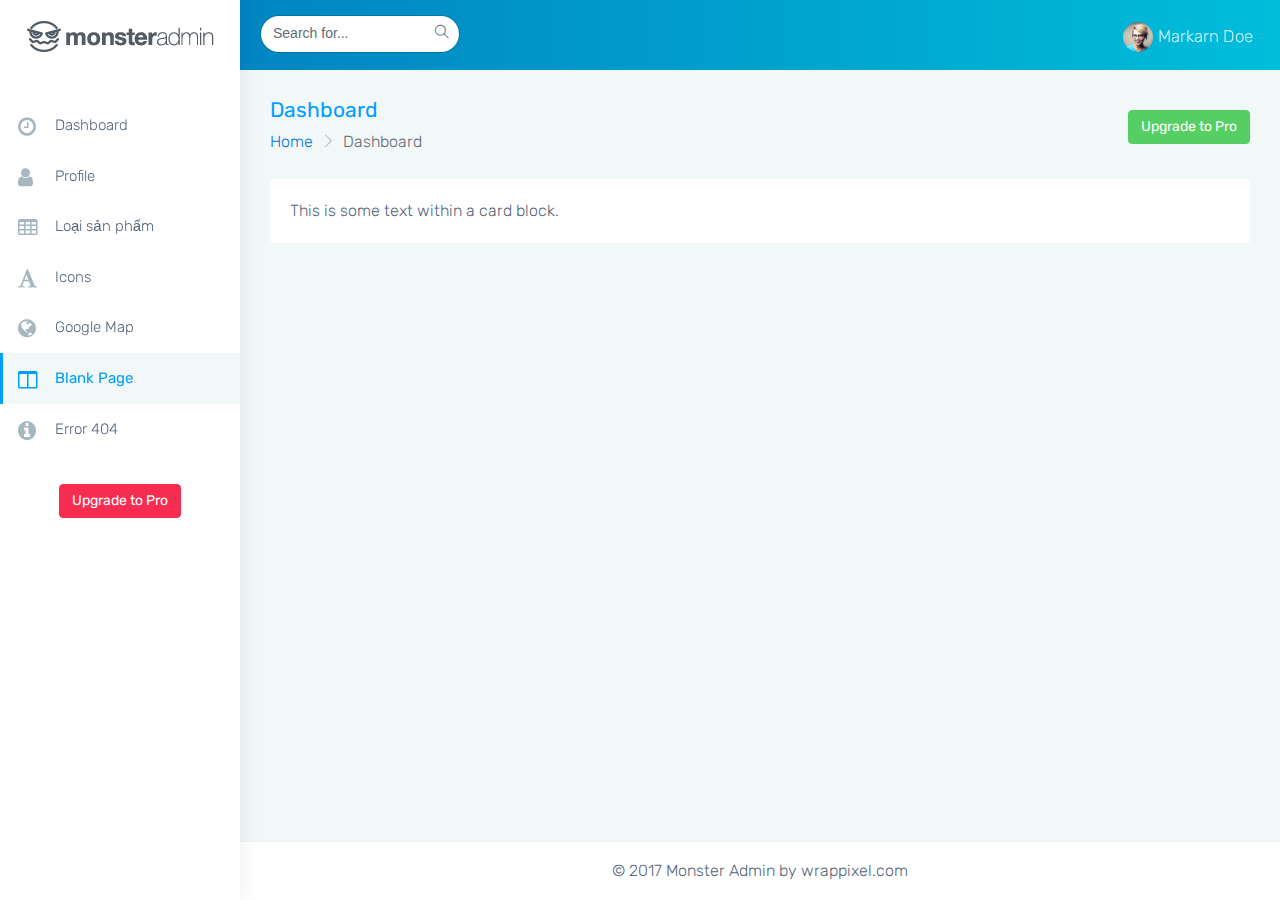
==== commit 1bec9f8d: "Change and add function for Admin's pages" ====
--- a/admin/lite_version/pages-blank.html
+++ b/admin/lite_version/pages-blank.html
@@ -107,7 +107,7 @@
                             <a href="pages-profile.html" class="waves-effect"><i class="fa fa-user m-r-10" aria-hidden="true"></i>Profile</a>
                         </li>
                         <li>
-                            <a href="table-basic.html" class="waves-effect"><i class="fa fa-table m-r-10" aria-hidden="true"></i>Basic Table</a>
+                            <a href="table-loai.php" class="waves-effect"><i class="fa fa-table m-r-10" aria-hidden="true"></i>Loại sản phẩm</a>
                         </li>
                         <li>
                             <a href="icon-fontawesome.html" class="waves-effect"><i class="fa fa-font m-r-10" aria-hidden="true"></i>Icons</a>
